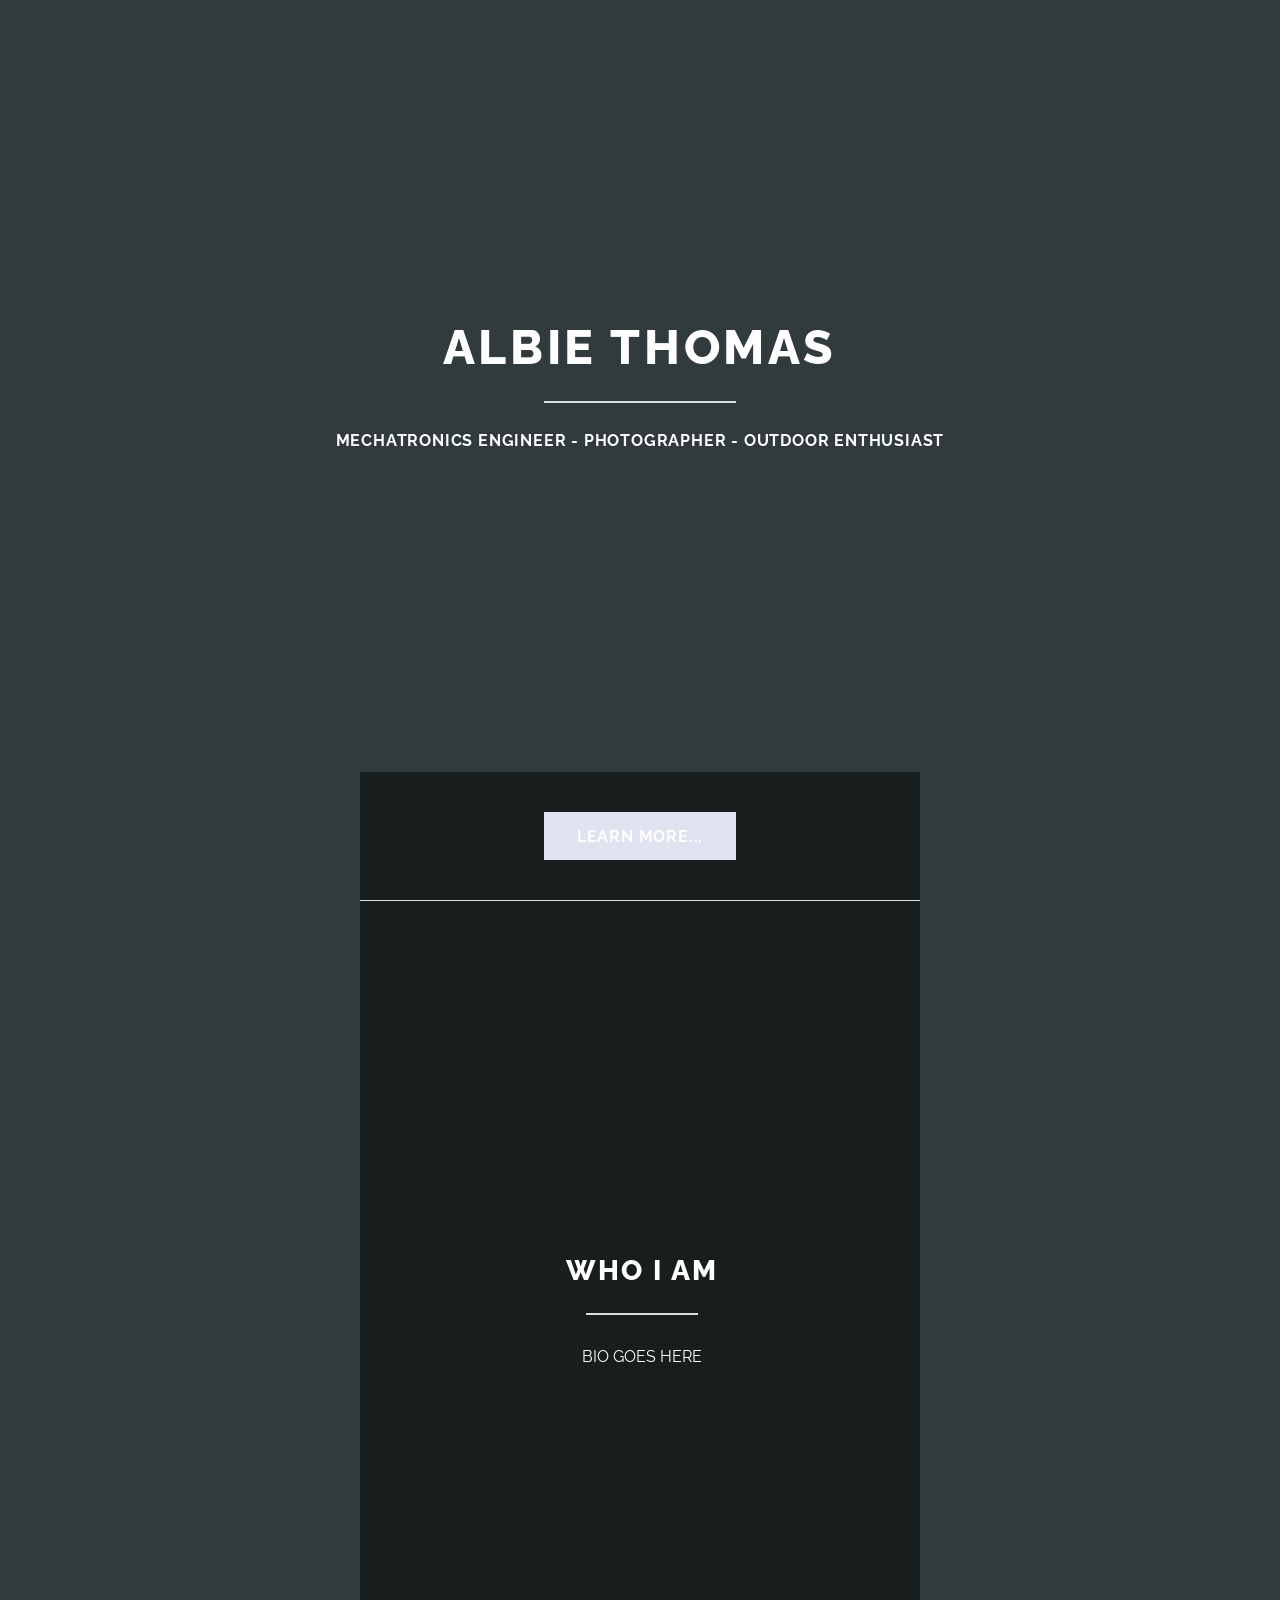
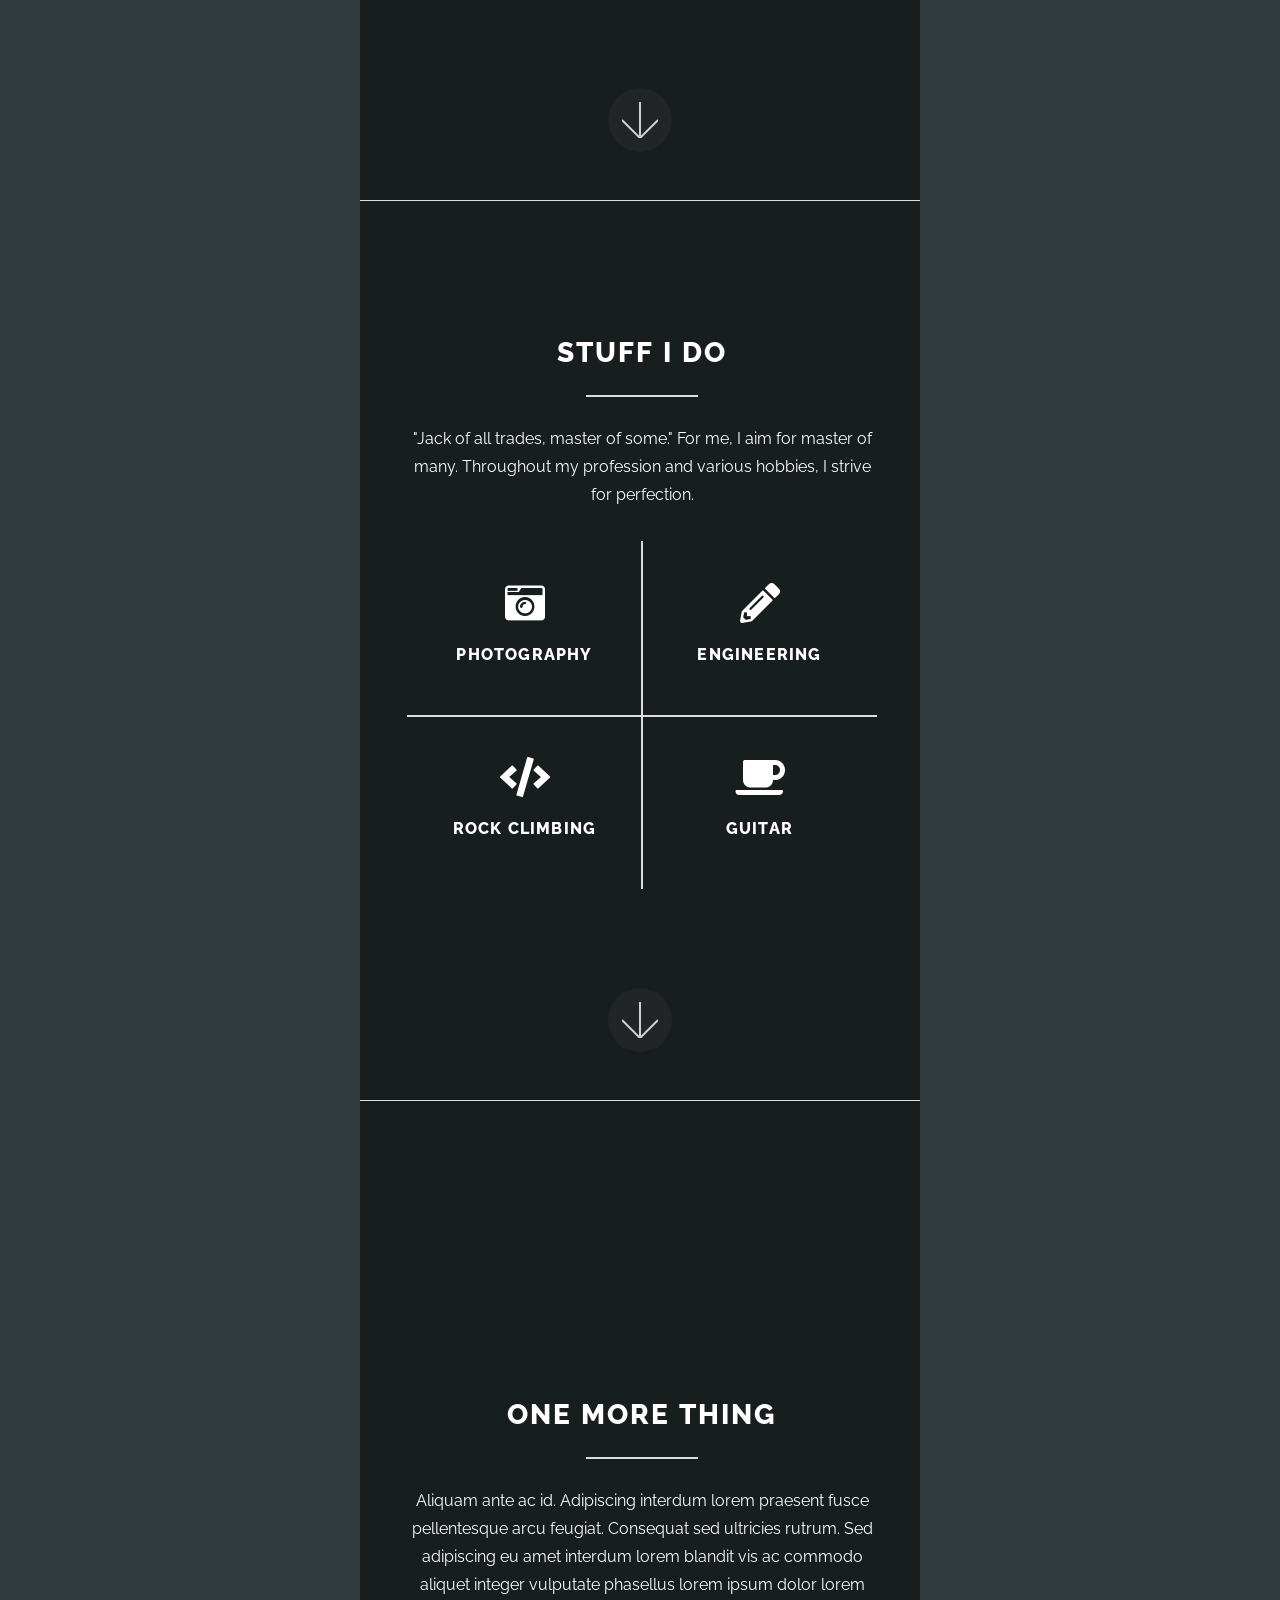
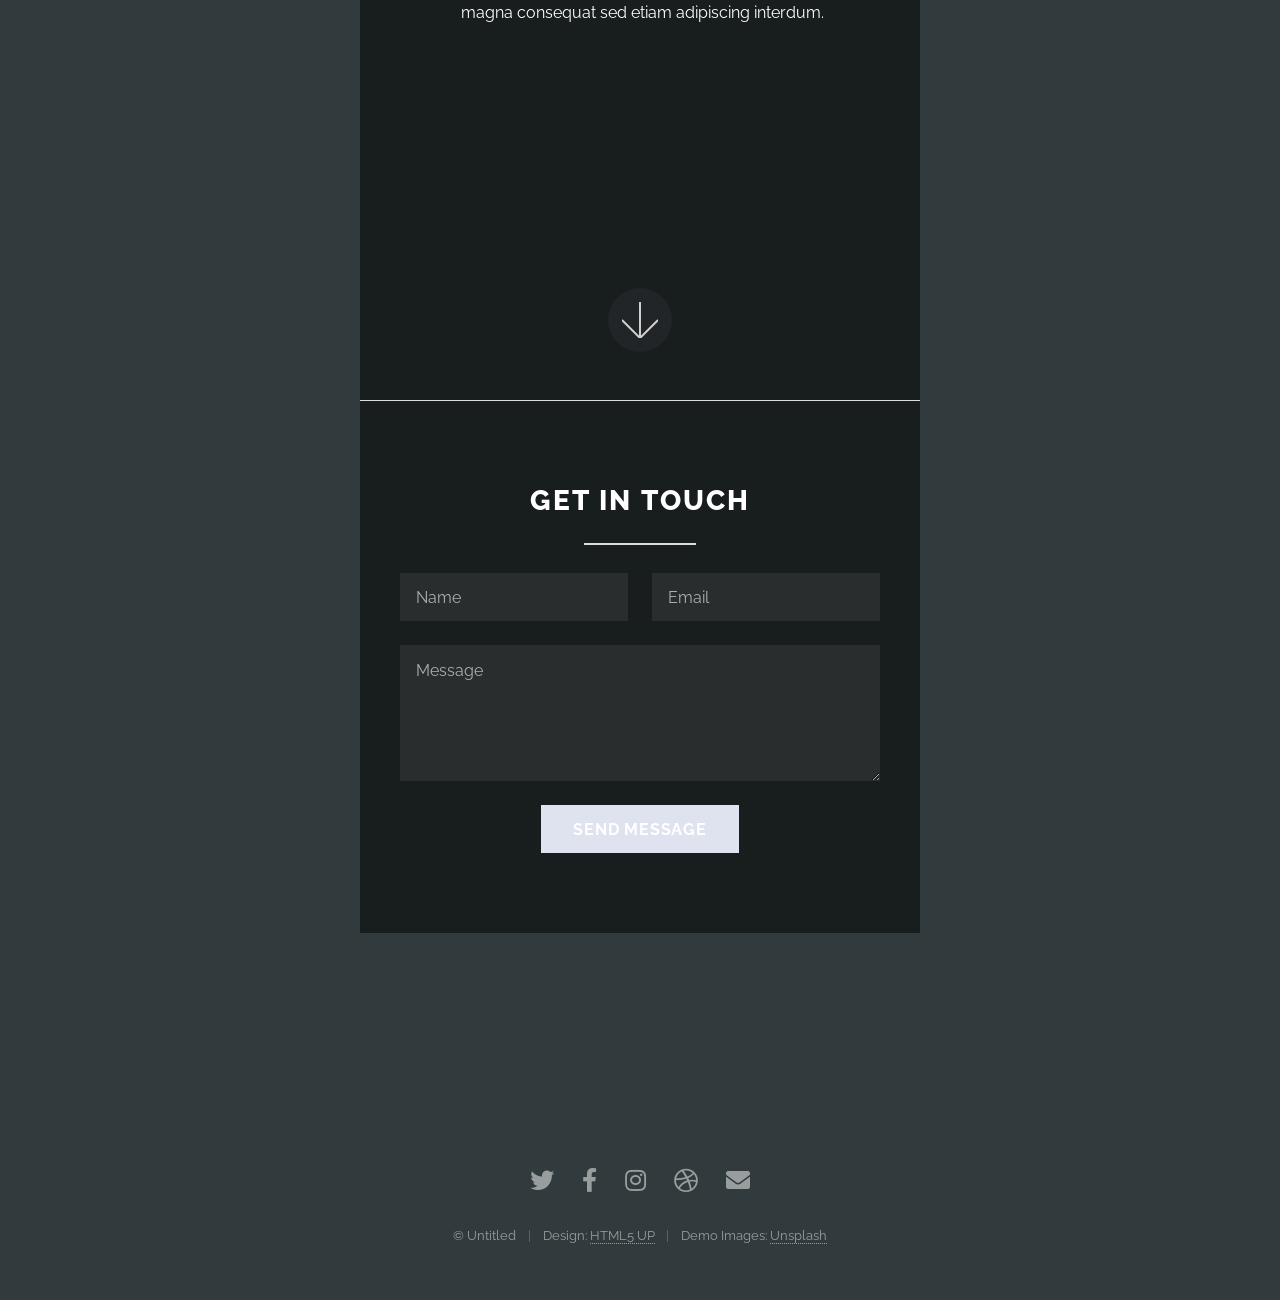
==== index.html @ 189d4c6b "Update index.html changed who am i photo to me.png" ====
<!DOCTYPE HTML>
<!--
	Highlights by HTML5 UP
	html5up.net | @ajlkn
	Free for personal and commercial use under the CCA 3.0 license (html5up.net/license)
-->
<html>
	<head>
		<title>Home</title>
		<meta charset="utf-8" />
		<meta name="viewport" content="width=device-width, initial-scale=1, user-scalable=no" />
		<link rel="stylesheet" href="assets/css/main.css" />
	</head>
	<body class="is-preload">

		<!-- Header -->
			<section id="header">
				<header class="major">
					<h1>Albie Thomas</h1>
					<p>Mechatronics Engineer - Photographer - Outdoor Enthusiast</p>
				</header>
				<!-- <header class="major" style="background: url('images/overlay.png') no-repeat center center; background-size: contain;">
 					<h1>Albie Thomas</h1>
  					<p>Mechatronics Engineer - Photographer - Outdoor Enthusiast</p>
				</header> -->
				<div class="container">
					<ul class="actions special">
						<li><a href="#one" class="button primary scrolly">Learn More...</a></li>
					</ul>
				</div>
			</section>

		<!-- One -->
			<section id="one" class="main special">
				<div class="container">
					<span class="image fit primary"><img src="images/me.png" alt="" /></span>
					<div class="content">
						<header class="major">
							<h2>Who I am</h2>
						</header>
						<p>BIO GOES HERE</p>
					</div>
					<a href="#two" class="goto-next scrolly">Next</a>
				</div>
			</section>

		<!-- Two -->
			<section id="two" class="main special">
				<div class="container">
					<span class="image fit primary"><img src="images/pic02.jpg" alt="" /></span>
					<div class="content">
						<header class="major">
							<h2>Stuff I do</h2>
						</header>
						<p>"Jack of all trades, master of some." For me, I aim for master of many. Throughout my profession and various hobbies, I strive for perfection.</p>
						<ul class="icons-grid">
							<li>
								<span class="icon solid major fa-camera-retro"></span>
								<h3>Photography</h3>
							</li>
							<li>
								<span class="icon solid major fa-pencil-alt"></span>
								<h3>Engineering</h3>
							</li>
							<li>
								<span class="icon solid major fa-code"></span>
								<h3>Rock Climbing</h3>
							</li>
							<li>
								<span class="icon solid major fa-coffee"></span>
								<h3>Guitar</h3>
							</li>
						</ul>
					</div>
					<a href="#three" class="goto-next scrolly">Next</a>
				</div>
			</section>

		<!-- Three -->
			<section id="three" class="main special">
				<div class="container">
					<span class="image fit primary"><img src="images/pic03.jpg" alt="" /></span>
					<div class="content">
						<header class="major">
							<h2>One more thing</h2>
						</header>
						<p>Aliquam ante ac id. Adipiscing interdum lorem praesent fusce pellentesque arcu feugiat. Consequat sed ultricies rutrum. Sed adipiscing eu amet interdum lorem blandit vis ac commodo aliquet integer vulputate phasellus lorem ipsum dolor lorem magna consequat sed etiam adipiscing interdum.</p>
					</div>
					<a href="#footer" class="goto-next scrolly">Next</a>
				</div>
			</section>

		<!-- Four -->
		<!--
			<section id="four" class="main">
				<div class="container">
					<div class="content">
						<header class="major">
							<h2>Elements</h2>
						</header>
						<section>
							<h4>Text</h4>
							<p>This is <b>bold</b> and this is <strong>strong</strong>. This is <i>italic</i> and this is <em>emphasized</em>.
							This is <sup>superscript</sup> text and this is <sub>subscript</sub> text.
							This is <u>underlined</u> and this is code: <code>for (;;) { ... }</code>. Finally, <a href="#">this is a link</a>.</p>
							<hr />
							<header>
								<h4>Heading with a Subtitle</h4>
								<p>Lorem ipsum dolor sit amet nullam id egestas urna aliquam</p>
							</header>
							<p>Nunc lacinia ante nunc ac lobortis. Interdum adipiscing gravida odio porttitor sem non mi integer non faucibus ornare mi ut ante amet placerat aliquet. Volutpat eu sed ante lacinia sapien lorem accumsan varius montes viverra nibh in adipiscing blandit tempus accumsan.</p>
							<header>
								<h5>Heading with a Subtitle</h5>
								<p>Lorem ipsum dolor sit amet nullam id egestas urna aliquam</p>
							</header>
							<p>Nunc lacinia ante nunc ac lobortis. Interdum adipiscing gravida odio porttitor sem non mi integer non faucibus ornare mi ut ante amet placerat aliquet. Volutpat eu sed ante lacinia sapien lorem accumsan varius montes viverra nibh in adipiscing blandit tempus accumsan.</p>
							<hr />
							<h2>Heading Level 2</h2>
							<h3>Heading Level 3</h3>
							<h4>Heading Level 4</h4>
							<h5>Heading Level 5</h5>
							<h6>Heading Level 6</h6>
							<hr />
							<h5>Blockquote</h5>
							<blockquote>Fringilla nisl. Donec accumsan interdum nisi, quis tincidunt felis sagittis eget tempus euismod. Vestibulum ante ipsum primis in faucibus vestibulum. Blandit adipiscing eu felis iaculis volutpat ac adipiscing accumsan faucibus. Vestibulum ante ipsum primis in faucibus lorem ipsum dolor sit amet nullam adipiscing eu felis.</blockquote>
							<h5>Preformatted</h5>
							<pre><code>i = 0;

while (!deck.isInOrder()) {
  print 'Iteration ' + i;
  deck.shuffle();
  i++;
}

print 'It took ' + i + ' iterations to sort the deck.';</code></pre>
						</section>

						<section>
							<h4>Lists</h4>
							<div class="row">
								<div class="col-6 col-12-medium">
									<h5>Unordered</h5>
									<ul>
										<li>Dolor pulvinar etiam.</li>
										<li>Sagittis adipiscing.</li>
										<li>Felis enim feugiat.</li>
									</ul>
									<h5>Alternate</h5>
									<ul class="alt">
										<li>Dolor pulvinar etiam.</li>
										<li>Sagittis adipiscing.</li>
										<li>Felis enim feugiat.</li>
									</ul>
								</div>
								<div class="col-6 col-12-medium">
									<h5>Ordered</h5>
									<ol>
										<li>Dolor pulvinar etiam.</li>
										<li>Etiam vel felis viverra.</li>
										<li>Felis enim feugiat.</li>
										<li>Dolor pulvinar etiam.</li>
										<li>Etiam vel felis lorem.</li>
										<li>Felis enim et feugiat.</li>
									</ol>
									<h5>Icons</h5>
									<ul class="icons">
										<li><a href="#" class="icon brands fa-twitter"><span class="label">Twitter</span></a></li>
										<li><a href="#" class="icon brands fa-facebook-f"><span class="label">Facebook</span></a></li>
										<li><a href="#" class="icon brands fa-instagram"><span class="label">Instagram</span></a></li>
										<li><a href="#" class="icon brands fa-github"><span class="label">Github</span></a></li>
									</ul>
								</div>
							</div>
							<h5>Actions</h5>
							<ul class="actions">
								<li><a href="#" class="button primary">Default</a></li>
								<li><a href="#" class="button">Default</a></li>
							</ul>
							<ul class="actions small">
								<li><a href="#" class="button primary small">Small</a></li>
								<li><a href="#" class="button small">Small</a></li>
							</ul>
							<div class="row">
								<div class="col-6 col-12-small">
									<ul class="actions stacked">
										<li><a href="#" class="button primary">Default</a></li>
										<li><a href="#" class="button">Default</a></li>
									</ul>
								</div>
								<div class="col-6 col-12-small">
									<ul class="actions stacked">
										<li><a href="#" class="button primary small">Small</a></li>
										<li><a href="#" class="button small">Small</a></li>
									</ul>
								</div>
								<div class="col-6 col-12-small">
									<ul class="actions stacked">
										<li><a href="#" class="button primary fit">Default</a></li>
										<li><a href="#" class="button fit">Default</a></li>
									</ul>
								</div>
								<div class="col-6 col-12-small">
									<ul class="actions stacked">
										<li><a href="#" class="button primary small fit">Small</a></li>
										<li><a href="#" class="button small fit">Small</a></li>
									</ul>
								</div>
							</div>
						</section>

						<section>
							<h4>Table</h4>
							<h5>Default</h5>
							<div class="table-wrapper">
								<table>
									<thead>
										<tr>
											<th>Name</th>
											<th>Description</th>
											<th>Price</th>
										</tr>
									</thead>
									<tbody>
										<tr>
											<td>Item One</td>
											<td>Ante turpis integer aliquet porttitor.</td>
											<td>29.99</td>
										</tr>
										<tr>
											<td>Item Two</td>
											<td>Vis ac commodo adipiscing arcu aliquet.</td>
											<td>19.99</td>
										</tr>
										<tr>
											<td>Item Three</td>
											<td> Morbi faucibus arcu accumsan lorem.</td>
											<td>29.99</td>
										</tr>
										<tr>
											<td>Item Four</td>
											<td>Vitae integer tempus condimentum.</td>
											<td>19.99</td>
										</tr>
										<tr>
											<td>Item Five</td>
											<td>Ante turpis integer aliquet porttitor.</td>
											<td>29.99</td>
										</tr>
									</tbody>
									<tfoot>
										<tr>
											<td colspan="2"></td>
											<td>100.00</td>
										</tr>
									</tfoot>
								</table>
							</div>

							<h5>Alternate</h5>
							<div class="table-wrapper">
								<table class="alt">
									<thead>
										<tr>
											<th>Name</th>
											<th>Description</th>
											<th>Price</th>
										</tr>
									</thead>
									<tbody>
										<tr>
											<td>Item One</td>
											<td>Ante turpis integer aliquet porttitor.</td>
											<td>29.99</td>
										</tr>
										<tr>
											<td>Item Two</td>
											<td>Vis ac commodo adipiscing arcu aliquet.</td>
											<td>19.99</td>
										</tr>
										<tr>
											<td>Item Three</td>
											<td> Morbi faucibus arcu accumsan lorem.</td>
											<td>29.99</td>
										</tr>
										<tr>
											<td>Item Four</td>
											<td>Vitae integer tempus condimentum.</td>
											<td>19.99</td>
										</tr>
										<tr>
											<td>Item Five</td>
											<td>Ante turpis integer aliquet porttitor.</td>
											<td>29.99</td>
										</tr>
									</tbody>
									<tfoot>
										<tr>
											<td colspan="2"></td>
											<td>100.00</td>
										</tr>
									</tfoot>
								</table>
							</div>
						</section>

						<section>
							<h4>Buttons</h4>
							<ul class="actions">
								<li><a href="#" class="button primary">Primary</a></li>
								<li><a href="#" class="button">Default</a></li>
							</ul>
							<ul class="actions">
								<li><a href="#" class="button">Default</a></li>
								<li><a href="#" class="button small">Small</a></li>
							</ul>
							<ul class="actions fit">
								<li><a href="#" class="button primary fit">Fit</a></li>
								<li><a href="#" class="button fit">Fit</a></li>
							</ul>
							<ul class="actions fit small">
								<li><a href="#" class="button primary fit small">Fit + Small</a></li>
								<li><a href="#" class="button fit small">Fit + Small</a></li>
							</ul>
							<ul class="actions">
								<li><a href="#" class="button primary icon solid fa-download">Icon</a></li>
								<li><a href="#" class="button icon solid fa-download">Icon</a></li>
							</ul>
							<ul class="actions">
								<li><span class="button primary disabled">Disabled</span></li>
								<li><span class="button disabled">Disabled</span></li>
							</ul>
						</section>

						<section>
							<h4>Form</h4>
							<form method="post" action="#">
								<div class="row gtr-uniform">
									<div class="col-6 col-12-xsmall">
										<input type="text" name="demo-name" id="demo-name" value="" placeholder="Name" />
									</div>
									<div class="col-6 col-12-xsmall">
										<input type="email" name="demo-email" id="demo-email" value="" placeholder="Email" />
									</div>
									<div class="col-12">
										<select name="demo-category" id="demo-category">
											<option value="">- Category -</option>
											<option value="1">Manufacturing</option>
											<option value="1">Shipping</option>
											<option value="1">Administration</option>
											<option value="1">Human Resources</option>
										</select>
									</div>
									<div class="col-4 col-12-small">
										<input type="radio" id="demo-priority-low" name="demo-priority" checked>
										<label for="demo-priority-low">Low</label>
									</div>
									<div class="col-4 col-12-small">
										<input type="radio" id="demo-priority-normal" name="demo-priority">
										<label for="demo-priority-normal">Normal</label>
									</div>
									<div class="col-4 col-12-small">
										<input type="radio" id="demo-priority-high" name="demo-priority">
										<label for="demo-priority-high">High</label>
									</div>
									<div class="col-6 col-12-small">
										<input type="checkbox" id="demo-copy" name="demo-copy">
										<label for="demo-copy">Email me a copy</label>
									</div>
									<div class="col-6 col-12-small">
										<input type="checkbox" id="demo-human" name="demo-human" checked>
										<label for="demo-human">Not a robot</label>
									</div>
									<div class="col-12">
										<textarea name="demo-message" id="demo-message" placeholder="Enter your message" rows="6"></textarea>
									</div>
									<div class="col-12">
										<ul class="actions">
											<li><input type="submit" value="Send Message" class="primary" /></li>
											<li><input type="reset" value="Reset" /></li>
										</ul>
									</div>
								</div>
							</form>
						</section>

						<section>
							<h4>Image</h4>
							<h5>Fit</h5>
							<div class="box alt">
								<div class="row gtr-uniform gtr-50">
									<div class="col-12"><span class="image fit"><img src="images/pic04.jpg" alt="" /></span></div>
									<div class="col-4"><span class="image fit"><img src="images/pic04.jpg" alt="" /></span></div>
									<div class="col-4"><span class="image fit"><img src="images/pic04.jpg" alt="" /></span></div>
									<div class="col-4"><span class="image fit"><img src="images/pic04.jpg" alt="" /></span></div>
									<div class="col-4"><span class="image fit"><img src="images/pic04.jpg" alt="" /></span></div>
									<div class="col-4"><span class="image fit"><img src="images/pic04.jpg" alt="" /></span></div>
									<div class="col-4"><span class="image fit"><img src="images/pic04.jpg" alt="" /></span></div>
									<div class="col-4"><span class="image fit"><img src="images/pic04.jpg" alt="" /></span></div>
									<div class="col-4"><span class="image fit"><img src="images/pic04.jpg" alt="" /></span></div>
									<div class="col-4"><span class="image fit"><img src="images/pic04.jpg" alt="" /></span></div>
								</div>
							</div>
							<h5>Left &amp; Right</h5>
							<p><span class="image left"><img src="images/pic05.jpg" alt="" /></span>Fringilla nisl. Donec accumsan interdum nisi, quis tincidunt felis sagittis eget. tempus euismod. Vestibulum ante ipsum primis in faucibus vestibulum. Blandit adipiscing eu felis iaculis volutpat ac adipiscing accumsan eu faucibus. Integer ac pellentesque praesent tincidunt felis sagittis eget. tempus euismod. Vestibulum ante ipsum primis in faucibus vestibulum. Blandit adipiscing eu felis iaculis volutpat ac adipiscing accumsan eu faucibus. Integer ac pellentesque praesent. Donec accumsan interdum nisi, quis tincidunt felis sagittis eget. tempus euismod. Vestibulum ante ipsum primis in faucibus vestibulum. Blandit adipiscing eu felis iaculis volutpat ac adipiscing accumsan eu faucibus. Integer ac pellentesque praesent tincidunt felis sagittis eget. tempus euismod. Vestibulum ante ipsum primis in faucibus vestibulum. Blandit adipiscing eu felis iaculis volutpat ac adipiscing accumsan eu faucibus. Integer ac pellentesque praesent.</p>
							<p><span class="image right"><img src="images/pic05.jpg" alt="" /></span>Fringilla nisl. Donec accumsan interdum nisi, quis tincidunt felis sagittis eget. tempus euismod. Vestibulum ante ipsum primis in faucibus vestibulum. Blandit adipiscing eu felis iaculis volutpat ac adipiscing accumsan eu faucibus. Integer ac pellentesque praesent tincidunt felis sagittis eget. tempus euismod. Vestibulum ante ipsum primis in faucibus vestibulum. Blandit adipiscing eu felis iaculis volutpat ac adipiscing accumsan eu faucibus. Integer ac pellentesque praesent. Donec accumsan interdum nisi, quis tincidunt felis sagittis eget. tempus euismod. Vestibulum ante ipsum primis in faucibus vestibulum. Blandit adipiscing eu felis iaculis volutpat ac adipiscing accumsan eu faucibus. Integer ac pellentesque praesent tincidunt felis sagittis eget. tempus euismod. Vestibulum ante ipsum primis in faucibus vestibulum. Blandit adipiscing eu felis iaculis volutpat ac adipiscing accumsan eu faucibus. Integer ac pellentesque praesent.</p>
						</section>

					</div>
					<a href="#footer" class="goto-next scrolly">Next</a>
				</div>
			</section>
		-->

		<!-- Footer -->
			<section id="footer">
				<div class="container">
					<header class="major">
						<h2>Get in touch</h2>
					</header>
					<form method="post" action="#">
						<div class="row gtr-uniform">
							<div class="col-6 col-12-xsmall"><input type="text" name="name" id="name" placeholder="Name" /></div>
							<div class="col-6 col-12-xsmall"><input type="email" name="email" id="email" placeholder="Email" /></div>
							<div class="col-12"><textarea name="message" id="message" placeholder="Message" rows="4"></textarea></div>
							<div class="col-12">
								<ul class="actions special">
									<li><input type="submit" value="Send Message" class="primary" /></li>
								</ul>
							</div>
						</div>
					</form>
				</div>
				<footer>
					<ul class="icons">
						<li><a href="#" class="icon brands alt fa-twitter"><span class="label">Twitter</span></a></li>
						<li><a href="#" class="icon brands alt fa-facebook-f"><span class="label">Facebook</span></a></li>
						<li><a href="#" class="icon brands alt fa-instagram"><span class="label">Instagram</span></a></li>
						<li><a href="#" class="icon brands alt fa-dribbble"><span class="label">Dribbble</span></a></li>
						<li><a href="#" class="icon solid alt fa-envelope"><span class="label">Email</span></a></li>
					</ul>
					<ul class="copyright">
						<li>&copy; Untitled</li><li>Design: <a href="http://html5up.net">HTML5 UP</a></li><li>Demo Images: <a href="http://unsplash.com">Unsplash</a></li>
					</ul>
				</footer>
			</section>

		<!-- Scripts -->
			<script src="assets/js/jquery.min.js"></script>
			<script src="assets/js/jquery.scrollex.min.js"></script>
			<script src="assets/js/jquery.scrolly.min.js"></script>
			<script src="assets/js/browser.min.js"></script>
			<script src="assets/js/breakpoints.min.js"></script>
			<script src="assets/js/util.js"></script>
			<script src="assets/js/main.js"></script>

	</body>

</html>
---- assets/css/main.css ----
@import url("fontawesome-all.min.css");
@import url("https://fonts.googleapis.com/css?family=Raleway:400,400italic,700,800");

/*
	Highlights by HTML5 UP
	html5up.net | @ajlkn
	Free for personal and commercial use under the CCA 3.0 license (html5up.net/license)
*/

html, body, div, span, applet, object,
iframe, h1, h2, h3, h4, h5, h6, p, blockquote,
pre, a, abbr, acronym, address, big, cite,
code, del, dfn, em, img, ins, kbd, q, s, samp,
small, strike, strong, sub, sup, tt, var, b,
u, i, center, dl, dt, dd, ol, ul, li, fieldset,
form, label, legend, table, caption, tbody,
tfoot, thead, tr, th, td, article, aside,
canvas, details, embed, figure, figcaption,
footer, header, hgroup, menu, nav, output, ruby,
section, summary, time, mark, audio, video {
	margin: 0;
	padding: 0;
	border: 0;
	font-size: 100%;
	font: inherit;
	vertical-align: baseline;}

article, aside, details, figcaption, figure,
footer, header, hgroup, menu, nav, section {
	display: block;}

body {
	line-height: 1;
}

ol, ul {
	list-style: none;
}

blockquote, q {
	quotes: none;
}

	blockquote:before, blockquote:after, q:before, q:after {
		content: '';
		content: none;
	}

table {
	border-collapse: collapse;
	border-spacing: 0;
}

body {
	-webkit-text-size-adjust: none;
}

mark {
	background-color: transparent;
	color: inherit;
}

input::-moz-focus-inner {
	border: 0;
	padding: 0;
}

input, select, textarea {
	-moz-appearance: none;
	-webkit-appearance: none;
	-ms-appearance: none;
	appearance: none;
}

/* Basic */

	html {
		box-sizing: border-box;
	}

	*, *:before, *:after {
		box-sizing: inherit;
	}

	html {
		background-color: #313a3d;
		background-attachment: fixed;
		/* background-image: url("images/overlay.png"), url("../../images/quantumwaterreflection.JPEG"); */
		background-image: url("../../images/quantumwaterreflection.JPEG");
		background-size: cover;
		/*background-size: 100% auto;*/
		background-position: center;
		background-repeat: no-repeat;
		
	}

	html.is-preload *, html.is-preload *:before, html.is-preload *:after {
		-moz-animation: none !important;
		-webkit-animation: none !important;
		-ms-animation: none !important;
		animation: none !important;
		-moz-transition: none !important;
		-webkit-transition: none !important;
		-ms-transition: none !important;
		transition: none !important;
	}

	html.is-touch {
		height: 100vh;
		overflow: hidden;
	}

		html.is-touch #wrapper {
			-webkit-backface-visibility: hidden;
			-webkit-overflow-scrolling: touch;
			-webkit-transform: translate3d(0, 0, 0);
			height: 100vh;
			overflow: auto;
		}

	body, input, select, textarea {
		color: #ffffff;
		font-family: "Raleway", "Helvetica", sans-serif;
		font-size: 15pt;
		font-weight: 400;
		line-height: 1.75em;
	}

	a {
		-moz-transition: color 0.2s ease-in-out, border-bottom-color 0.2s ease-in-out;
		-webkit-transition: color 0.2s ease-in-out, border-bottom-color 0.2s ease-in-out;
		-ms-transition: color 0.2s ease-in-out, border-bottom-color 0.2s ease-in-out;
		transition: color 0.2s ease-in-out, border-bottom-color 0.2s ease-in-out;
		border-bottom: dotted 1px;
		color: #8cd1a8;
		text-decoration: none;
	}

		a:hover {
			border-bottom-color: transparent !important;
			color: #8cd1a8 !important;
			text-decoration: none;
		}

	strong, b {
		color: #61686b;
		font-weight: 700;
	}

	em, i {
		font-style: italic;
	}

	p {
		margin: 0 0 2em 0;
	}

	h1, h2, h3, h4, h5, h6 {
		color: #ffffff;
		font-weight: 800;
		letter-spacing: 0.075em;
		line-height: 1em;
		margin: 0 0 1em 0;
		text-transform: uppercase;
	}

		h1 a, h2 a, h3 a, h4 a, h5 a, h6 a {
			color: inherit;
			text-decoration: none;
		}

	h2 {
		font-size: 1.75em;
		line-height: 1.5em;
	}

	h3 {
		font-size: 1em;
		line-height: 1.5em;
	}

	h4 {
		font-size: 0.9em;
		line-height: 1.5em;
	}

	h5 {
		font-size: 0.8em;
		line-height: 1.5em;
	}

	h6 {
		font-size: 0.7em;
		line-height: 1.5em;
	}

	sub {
		font-size: 0.8em;
		position: relative;
		top: 0.5em;
	}

	sup {
		font-size: 0.8em;
		position: relative;
		top: -0.5em;
	}

	hr {
		border: 0;
		border-bottom: solid 1px #dddddd;
		margin: 2em 0;
	}

		hr.major {
			margin: 3em 0;
		}

	blockquote {
		border-left: solid 6px #dddddd;
		font-style: italic;
		margin: 0 0 2em 0;
		padding: 0.5em 0 0.5em 1.5em;
	}

	code {
		background: rgba(144, 144, 144, 0.075);
		font-family: "Courier New", monospace;
		font-size: 0.9em;
		margin: 0 0.25em;
		padding: 0.25em 0.65em;
	}

	pre {
		-webkit-overflow-scrolling: touch;
		font-family: "Courier New", monospace;
		font-size: 0.9em;
		margin: 0 0 2em 0;
	}

		pre code {
			display: block;
			line-height: 1.75em;
			padding: 1em 1.5em;
			overflow-x: auto;
		}

	.align-left {
		text-align: left;
	}

	.align-center {
		text-align: center;
	}

	.align-right {
		text-align: right;
	}

/* Container */

	.container {
		margin: 0 auto;
		max-width: calc(100% - 4em);
		width: 35em;
	}

		.container.xsmall {
			width: 8.75em;
		}

		.container.small {
			width: 17.5em;
		}

		.container.medium {
			width: 26.25em;
		}

		.container.large {
			width: 43.75em;
		}

		.container.xlarge {
			width: 52.5em;
		}

		.container.max {
			width: 100%;
		}

		@media screen and (max-width: 980px) {

			.container {
				width: 80% !important;
				max-width: 100% !important;
			}

		}

		@media screen and (max-width: 480px) {

			.container {
				width: 100% !important;
			}

		}

/* Row */

	.row {
		display: flex;
		flex-wrap: wrap;
		box-sizing: border-box;
		align-items: stretch;
	}

		.row > * {
			box-sizing: border-box;
		}

		.row.gtr-uniform > * > :last-child {
			margin-bottom: 0;
		}

		.row.aln-left {
			justify-content: flex-start;
		}

		.row.aln-center {
			justify-content: center;
		}

		.row.aln-right {
			justify-content: flex-end;
		}

		.row.aln-top {
			align-items: flex-start;
		}

		.row.aln-middle {
			align-items: center;
		}

		.row.aln-bottom {
			align-items: flex-end;
		}

		.row > .imp {
			order: -1;
		}

		.row > .col-1 {
			width: 8.33333%;
		}

		.row > .off-1 {
			margin-left: 8.33333%;
		}

		.row > .col-2 {
			width: 16.66667%;
		}

		.row > .off-2 {
			margin-left: 16.66667%;
		}

		.row > .col-3 {
			width: 25%;
		}

		.row > .off-3 {
			margin-left: 25%;
		}

		.row > .col-4 {
			width: 33.33333%;
		}

		.row > .off-4 {
			margin-left: 33.33333%;
		}

		.row > .col-5 {
			width: 41.66667%;
		}

		.row > .off-5 {
			margin-left: 41.66667%;
		}

		.row > .col-6 {
			width: 50%;
		}

		.row > .off-6 {
			margin-left: 50%;
		}

		.row > .col-7 {
			width: 58.33333%;
		}

		.row > .off-7 {
			margin-left: 58.33333%;
		}

		.row > .col-8 {
			width: 66.66667%;
		}

		.row > .off-8 {
			margin-left: 66.66667%;
		}

		.row > .col-9 {
			width: 75%;
		}

		.row > .off-9 {
			margin-left: 75%;
		}

		.row > .col-10 {
			width: 83.33333%;
		}

		.row > .off-10 {
			margin-left: 83.33333%;
		}

		.row > .col-11 {
			width: 91.66667%;
		}

		.row > .off-11 {
			margin-left: 91.66667%;
		}

		.row > .col-12 {
			width: 100%;
		}

		.row > .off-12 {
			margin-left: 100%;
		}

		.row.gtr-0 {
			margin-top: 0;
			margin-left: 0em;
		}

			.row.gtr-0 > * {
				padding: 0 0 0 0em;
			}

			.row.gtr-0.gtr-uniform {
				margin-top: 0em;
			}

				.row.gtr-0.gtr-uniform > * {
					padding-top: 0em;
				}

		.row.gtr-25 {
			margin-top: 0;
			margin-left: -0.375em;
		}

			.row.gtr-25 > * {
				padding: 0 0 0 0.375em;
			}

			.row.gtr-25.gtr-uniform {
				margin-top: -0.375em;
			}

				.row.gtr-25.gtr-uniform > * {
					padding-top: 0.375em;
				}

		.row.gtr-50 {
			margin-top: 0;
			margin-left: -0.75em;
		}

			.row.gtr-50 > * {
				padding: 0 0 0 0.75em;
			}

			.row.gtr-50.gtr-uniform {
				margin-top: -0.75em;
			}

				.row.gtr-50.gtr-uniform > * {
					padding-top: 0.75em;
				}

		.row {
			margin-top: 0;
			margin-left: -1.5em;
		}

			.row > * {
				padding: 0 0 0 1.5em;
			}

			.row.gtr-uniform {
				margin-top: -1.5em;
			}

				.row.gtr-uniform > * {
					padding-top: 1.5em;
				}

		.row.gtr-150 {
			margin-top: 0;
			margin-left: -2.25em;
		}

			.row.gtr-150 > * {
				padding: 0 0 0 2.25em;
			}

			.row.gtr-150.gtr-uniform {
				margin-top: -2.25em;
			}

				.row.gtr-150.gtr-uniform > * {
					padding-top: 2.25em;
				}

		.row.gtr-200 {
			margin-top: 0;
			margin-left: -3em;
		}

			.row.gtr-200 > * {
				padding: 0 0 0 3em;
			}

			.row.gtr-200.gtr-uniform {
				margin-top: -3em;
			}

				.row.gtr-200.gtr-uniform > * {
					padding-top: 3em;
				}

		@media screen and (max-width: 1680px) {

			.row {
				display: flex;
				flex-wrap: wrap;
				box-sizing: border-box;
				align-items: stretch;
			}

				.row > * {
					box-sizing: border-box;
				}

				.row.gtr-uniform > * > :last-child {
					margin-bottom: 0;
				}

				.row.aln-left {
					justify-content: flex-start;
				}

				.row.aln-center {
					justify-content: center;
				}

				.row.aln-right {
					justify-content: flex-end;
				}

				.row.aln-top {
					align-items: flex-start;
				}

				.row.aln-middle {
					align-items: center;
				}

				.row.aln-bottom {
					align-items: flex-end;
				}

				.row > .imp-large {
					order: -1;
				}

				.row > .col-1-large {
					width: 8.33333%;
				}

				.row > .off-1-large {
					margin-left: 8.33333%;
				}

				.row > .col-2-large {
					width: 16.66667%;
				}

				.row > .off-2-large {
					margin-left: 16.66667%;
				}

				.row > .col-3-large {
					width: 25%;
				}

				.row > .off-3-large {
					margin-left: 25%;
				}

				.row > .col-4-large {
					width: 33.33333%;
				}

				.row > .off-4-large {
					margin-left: 33.33333%;
				}

				.row > .col-5-large {
					width: 41.66667%;
				}

				.row > .off-5-large {
					margin-left: 41.66667%;
				}

				.row > .col-6-large {
					width: 50%;
				}

				.row > .off-6-large {
					margin-left: 50%;
				}

				.row > .col-7-large {
					width: 58.33333%;
				}

				.row > .off-7-large {
					margin-left: 58.33333%;
				}

				.row > .col-8-large {
					width: 66.66667%;
				}

				.row > .off-8-large {
					margin-left: 66.66667%;
				}

				.row > .col-9-large {
					width: 75%;
				}

				.row > .off-9-large {
					margin-left: 75%;
				}

				.row > .col-10-large {
					width: 83.33333%;
				}

				.row > .off-10-large {
					margin-left: 83.33333%;
				}

				.row > .col-11-large {
					width: 91.66667%;
				}

				.row > .off-11-large {
					margin-left: 91.66667%;
				}

				.row > .col-12-large {
					width: 100%;
				}

				.row > .off-12-large {
					margin-left: 100%;
				}

				.row.gtr-0 {
					margin-top: 0;
					margin-left: 0em;
				}

					.row.gtr-0 > * {
						padding: 0 0 0 0em;
					}

					.row.gtr-0.gtr-uniform {
						margin-top: 0em;
					}

						.row.gtr-0.gtr-uniform > * {
							padding-top: 0em;
						}

				.row.gtr-25 {
					margin-top: 0;
					margin-left: -0.375em;
				}

					.row.gtr-25 > * {
						padding: 0 0 0 0.375em;
					}

					.row.gtr-25.gtr-uniform {
						margin-top: -0.375em;
					}

						.row.gtr-25.gtr-uniform > * {
							padding-top: 0.375em;
						}

				.row.gtr-50 {
					margin-top: 0;
					margin-left: -0.75em;
				}

					.row.gtr-50 > * {
						padding: 0 0 0 0.75em;
					}

					.row.gtr-50.gtr-uniform {
						margin-top: -0.75em;
					}

						.row.gtr-50.gtr-uniform > * {
							padding-top: 0.75em;
						}

				.row {
					margin-top: 0;
					margin-left: -1.5em;
				}

					.row > * {
						padding: 0 0 0 1.5em;
					}

					.row.gtr-uniform {
						margin-top: -1.5em;
					}

						.row.gtr-uniform > * {
							padding-top: 1.5em;
						}

				.row.gtr-150 {
					margin-top: 0;
					margin-left: -2.25em;
				}

					.row.gtr-150 > * {
						padding: 0 0 0 2.25em;
					}

					.row.gtr-150.gtr-uniform {
						margin-top: -2.25em;
					}

						.row.gtr-150.gtr-uniform > * {
							padding-top: 2.25em;
						}

				.row.gtr-200 {
					margin-top: 0;
					margin-left: -3em;
				}

					.row.gtr-200 > * {
						padding: 0 0 0 3em;
					}

					.row.gtr-200.gtr-uniform {
						margin-top: -3em;
					}

						.row.gtr-200.gtr-uniform > * {
							padding-top: 3em;
						}

		}

		@media screen and (max-width: 980px) {

			.row {
				display: flex;
				flex-wrap: wrap;
				box-sizing: border-box;
				align-items: stretch;
			}

				.row > * {
					box-sizing: border-box;
				}

				.row.gtr-uniform > * > :last-child {
					margin-bottom: 0;
				}

				.row.aln-left {
					justify-content: flex-start;
				}

				.row.aln-center {
					justify-content: center;
				}

				.row.aln-right {
					justify-content: flex-end;
				}

				.row.aln-top {
					align-items: flex-start;
				}

				.row.aln-middle {
					align-items: center;
				}

				.row.aln-bottom {
					align-items: flex-end;
				}

				.row > .imp-medium {
					order: -1;
				}

				.row > .col-1-medium {
					width: 8.33333%;
				}

				.row > .off-1-medium {
					margin-left: 8.33333%;
				}

				.row > .col-2-medium {
					width: 16.66667%;
				}

				.row > .off-2-medium {
					margin-left: 16.66667%;
				}

				.row > .col-3-medium {
					width: 25%;
				}

				.row > .off-3-medium {
					margin-left: 25%;
				}

				.row > .col-4-medium {
					width: 33.33333%;
				}

				.row > .off-4-medium {
					margin-left: 33.33333%;
				}

				.row > .col-5-medium {
					width: 41.66667%;
				}

				.row > .off-5-medium {
					margin-left: 41.66667%;
				}

				.row > .col-6-medium {
					width: 50%;
				}

				.row > .off-6-medium {
					margin-left: 50%;
				}

				.row > .col-7-medium {
					width: 58.33333%;
				}

				.row > .off-7-medium {
					margin-left: 58.33333%;
				}

				.row > .col-8-medium {
					width: 66.66667%;
				}

				.row > .off-8-medium {
					margin-left: 66.66667%;
				}

				.row > .col-9-medium {
					width: 75%;
				}

				.row > .off-9-medium {
					margin-left: 75%;
				}

				.row > .col-10-medium {
					width: 83.33333%;
				}

				.row > .off-10-medium {
					margin-left: 83.33333%;
				}

				.row > .col-11-medium {
					width: 91.66667%;
				}

				.row > .off-11-medium {
					margin-left: 91.66667%;
				}

				.row > .col-12-medium {
					width: 100%;
				}

				.row > .off-12-medium {
					margin-left: 100%;
				}

				.row.gtr-0 {
					margin-top: 0;
					margin-left: 0em;
				}

					.row.gtr-0 > * {
						padding: 0 0 0 0em;
					}

					.row.gtr-0.gtr-uniform {
						margin-top: 0em;
					}

						.row.gtr-0.gtr-uniform > * {
							padding-top: 0em;
						}

				.row.gtr-25 {
					margin-top: 0;
					margin-left: -0.375em;
				}

					.row.gtr-25 > * {
						padding: 0 0 0 0.375em;
					}

					.row.gtr-25.gtr-uniform {
						margin-top: -0.375em;
					}

						.row.gtr-25.gtr-uniform > * {
							padding-top: 0.375em;
						}

				.row.gtr-50 {
					margin-top: 0;
					margin-left: -0.75em;
				}

					.row.gtr-50 > * {
						padding: 0 0 0 0.75em;
					}

					.row.gtr-50.gtr-uniform {
						margin-top: -0.75em;
					}

						.row.gtr-50.gtr-uniform > * {
							padding-top: 0.75em;
						}

				.row {
					margin-top: 0;
					margin-left: -1.5em;
				}

					.row > * {
						padding: 0 0 0 1.5em;
					}

					.row.gtr-uniform {
						margin-top: -1.5em;
					}

						.row.gtr-uniform > * {
							padding-top: 1.5em;
						}

				.row.gtr-150 {
					margin-top: 0;
					margin-left: -2.25em;
				}

					.row.gtr-150 > * {
						padding: 0 0 0 2.25em;
					}

					.row.gtr-150.gtr-uniform {
						margin-top: -2.25em;
					}

						.row.gtr-150.gtr-uniform > * {
							padding-top: 2.25em;
						}

				.row.gtr-200 {
					margin-top: 0;
					margin-left: -3em;
				}

					.row.gtr-200 > * {
						padding: 0 0 0 3em;
					}

					.row.gtr-200.gtr-uniform {
						margin-top: -3em;
					}

						.row.gtr-200.gtr-uniform > * {
							padding-top: 3em;
						}

		}

		@media screen and (max-width: 736px) {

			.row {
				display: flex;
				flex-wrap: wrap;
				box-sizing: border-box;
				align-items: stretch;
			}

				.row > * {
					box-sizing: border-box;
				}

				.row.gtr-uniform > * > :last-child {
					margin-bottom: 0;
				}

				.row.aln-left {
					justify-content: flex-start;
				}

				.row.aln-center {
					justify-content: center;
				}

				.row.aln-right {
					justify-content: flex-end;
				}

				.row.aln-top {
					align-items: flex-start;
				}

				.row.aln-middle {
					align-items: center;
				}

				.row.aln-bottom {
					align-items: flex-end;
				}

				.row > .imp-small {
					order: -1;
				}

				.row > .col-1-small {
					width: 8.33333%;
				}

				.row > .off-1-small {
					margin-left: 8.33333%;
				}

				.row > .col-2-small {
					width: 16.66667%;
				}

				.row > .off-2-small {
					margin-left: 16.66667%;
				}

				.row > .col-3-small {
					width: 25%;
				}

				.row > .off-3-small {
					margin-left: 25%;
				}

				.row > .col-4-small {
					width: 33.33333%;
				}

				.row > .off-4-small {
					margin-left: 33.33333%;
				}

				.row > .col-5-small {
					width: 41.66667%;
				}

				.row > .off-5-small {
					margin-left: 41.66667%;
				}

				.row > .col-6-small {
					width: 50%;
				}

				.row > .off-6-small {
					margin-left: 50%;
				}

				.row > .col-7-small {
					width: 58.33333%;
				}

				.row > .off-7-small {
					margin-left: 58.33333%;
				}

				.row > .col-8-small {
					width: 66.66667%;
				}

				.row > .off-8-small {
					margin-left: 66.66667%;
				}

				.row > .col-9-small {
					width: 75%;
				}

				.row > .off-9-small {
					margin-left: 75%;
				}

				.row > .col-10-small {
					width: 83.33333%;
				}

				.row > .off-10-small {
					margin-left: 83.33333%;
				}

				.row > .col-11-small {
					width: 91.66667%;
				}

				.row > .off-11-small {
					margin-left: 91.66667%;
				}

				.row > .col-12-small {
					width: 100%;
				}

				.row > .off-12-small {
					margin-left: 100%;
				}

				.row.gtr-0 {
					margin-top: 0;
					margin-left: 0em;
				}

					.row.gtr-0 > * {
						padding: 0 0 0 0em;
					}

					.row.gtr-0.gtr-uniform {
						margin-top: 0em;
					}

						.row.gtr-0.gtr-uniform > * {
							padding-top: 0em;
						}

				.row.gtr-25 {
					margin-top: 0;
					margin-left: -0.25em;
				}

					.row.gtr-25 > * {
						padding: 0 0 0 0.25em;
					}

					.row.gtr-25.gtr-uniform {
						margin-top: -0.25em;
					}

						.row.gtr-25.gtr-uniform > * {
							padding-top: 0.25em;
						}

				.row.gtr-50 {
					margin-top: 0;
					margin-left: -0.5em;
				}

					.row.gtr-50 > * {
						padding: 0 0 0 0.5em;
					}

					.row.gtr-50.gtr-uniform {
						margin-top: -0.5em;
					}

						.row.gtr-50.gtr-uniform > * {
							padding-top: 0.5em;
						}

				.row {
					margin-top: 0;
					margin-left: -1em;
				}

					.row > * {
						padding: 0 0 0 1em;
					}

					.row.gtr-uniform {
						margin-top: -1em;
					}

						.row.gtr-uniform > * {
							padding-top: 1em;
						}

				.row.gtr-150 {
					margin-top: 0;
					margin-left: -1.5em;
				}

					.row.gtr-150 > * {
						padding: 0 0 0 1.5em;
					}

					.row.gtr-150.gtr-uniform {
						margin-top: -1.5em;
					}

						.row.gtr-150.gtr-uniform > * {
							padding-top: 1.5em;
						}

				.row.gtr-200 {
					margin-top: 0;
					margin-left: -2em;
				}

					.row.gtr-200 > * {
						padding: 0 0 0 2em;
					}

					.row.gtr-200.gtr-uniform {
						margin-top: -2em;
					}

						.row.gtr-200.gtr-uniform > * {
							padding-top: 2em;
						}

		}

		@media screen and (max-width: 480px) {

			.row {
				display: flex;
				flex-wrap: wrap;
				box-sizing: border-box;
				align-items: stretch;
			}

				.row > * {
					box-sizing: border-box;
				}

				.row.gtr-uniform > * > :last-child {
					margin-bottom: 0;
				}

				.row.aln-left {
					justify-content: flex-start;
				}

				.row.aln-center {
					justify-content: center;
				}

				.row.aln-right {
					justify-content: flex-end;
				}

				.row.aln-top {
					align-items: flex-start;
				}

				.row.aln-middle {
					align-items: center;
				}

				.row.aln-bottom {
					align-items: flex-end;
				}

				.row > .imp-xsmall {
					order: -1;
				}

				.row > .col-1-xsmall {
					width: 8.33333%;
				}

				.row > .off-1-xsmall {
					margin-left: 8.33333%;
				}

				.row > .col-2-xsmall {
					width: 16.66667%;
				}

				.row > .off-2-xsmall {
					margin-left: 16.66667%;
				}

				.row > .col-3-xsmall {
					width: 25%;
				}

				.row > .off-3-xsmall {
					margin-left: 25%;
				}

				.row > .col-4-xsmall {
					width: 33.33333%;
				}

				.row > .off-4-xsmall {
					margin-left: 33.33333%;
				}

				.row > .col-5-xsmall {
					width: 41.66667%;
				}

				.row > .off-5-xsmall {
					margin-left: 41.66667%;
				}

				.row > .col-6-xsmall {
					width: 50%;
				}

				.row > .off-6-xsmall {
					margin-left: 50%;
				}

				.row > .col-7-xsmall {
					width: 58.33333%;
				}

				.row > .off-7-xsmall {
					margin-left: 58.33333%;
				}

				.row > .col-8-xsmall {
					width: 66.66667%;
				}

				.row > .off-8-xsmall {
					margin-left: 66.66667%;
				}

				.row > .col-9-xsmall {
					width: 75%;
				}

				.row > .off-9-xsmall {
					margin-left: 75%;
				}

				.row > .col-10-xsmall {
					width: 83.33333%;
				}

				.row > .off-10-xsmall {
					margin-left: 83.33333%;
				}

				.row > .col-11-xsmall {
					width: 91.66667%;
				}

				.row > .off-11-xsmall {
					margin-left: 91.66667%;
				}

				.row > .col-12-xsmall {
					width: 100%;
				}

				.row > .off-12-xsmall {
					margin-left: 100%;
				}

				.row.gtr-0 {
					margin-top: 0;
					margin-left: 0em;
				}

					.row.gtr-0 > * {
						padding: 0 0 0 0em;
					}

					.row.gtr-0.gtr-uniform {
						margin-top: 0em;
					}

						.row.gtr-0.gtr-uniform > * {
							padding-top: 0em;
						}

				.row.gtr-25 {
					margin-top: 0;
					margin-left: -0.25em;
				}

					.row.gtr-25 > * {
						padding: 0 0 0 0.25em;
					}

					.row.gtr-25.gtr-uniform {
						margin-top: -0.25em;
					}

						.row.gtr-25.gtr-uniform > * {
							padding-top: 0.25em;
						}

				.row.gtr-50 {
					margin-top: 0;
					margin-left: -0.5em;
				}

					.row.gtr-50 > * {
						padding: 0 0 0 0.5em;
					}

					.row.gtr-50.gtr-uniform {
						margin-top: -0.5em;
					}

						.row.gtr-50.gtr-uniform > * {
							padding-top: 0.5em;
						}

				.row {
					margin-top: 0;
					margin-left: -1em;
				}

					.row > * {
						padding: 0 0 0 1em;
					}

					.row.gtr-uniform {
						margin-top: -1em;
					}

						.row.gtr-uniform > * {
							padding-top: 1em;
						}

				.row.gtr-150 {
					margin-top: 0;
					margin-left: -1.5em;
				}

					.row.gtr-150 > * {
						padding: 0 0 0 1.5em;
					}

					.row.gtr-150.gtr-uniform {
						margin-top: -1.5em;
					}

						.row.gtr-150.gtr-uniform > * {
							padding-top: 1.5em;
						}

				.row.gtr-200 {
					margin-top: 0;
					margin-left: -2em;
				}

					.row.gtr-200 > * {
						padding: 0 0 0 2em;
					}

					.row.gtr-200.gtr-uniform {
						margin-top: -2em;
					}

						.row.gtr-200.gtr-uniform > * {
							padding-top: 2em;
						}

		}

/* Loader */

	@-moz-keyframes spinner-show {
		0% {
			opacity: 0;
		}

		100% {
			opacity: 1;
		}
	}

	@-webkit-keyframes spinner-show {
		0% {
			opacity: 0;
		}

		100% {
			opacity: 1;
		}
	}

	@-ms-keyframes spinner-show {
		0% {
			opacity: 0;
		}

		100% {
			opacity: 1;
		}
	}

	@keyframes spinner-show {
		0% {
			opacity: 0;
		}

		100% {
			opacity: 1;
		}
	}

	@-moz-keyframes spinner-hide {
		0% {
			color: #464e50;
			z-index: 10001;
			-moz-transform: scale(1) rotate(0deg);
			-webkit-transform: scale(1) rotate(0deg);
			-ms-transform: scale(1) rotate(0deg);
			transform: scale(1) rotate(0deg);
		}

		99% {
			color: #313a3d;
			z-index: 10001;
			-moz-transform: scale(0.5) rotate(360deg);
			-webkit-transform: scale(0.5) rotate(360deg);
			-ms-transform: scale(0.5) rotate(360deg);
			transform: scale(0.5) rotate(360deg);
		}

		100% {
			color: #313a3d;
			z-index: -1;
			-moz-transform: scale(0) rotate(360deg);
			-webkit-transform: scale(0) rotate(360deg);
			-ms-transform: scale(0) rotate(360deg);
			transform: scale(0) rotate(360deg);
		}
	}

	@-webkit-keyframes spinner-hide {
		0% {
			color: #464e50;
			z-index: 10001;
			-moz-transform: scale(1) rotate(0deg);
			-webkit-transform: scale(1) rotate(0deg);
			-ms-transform: scale(1) rotate(0deg);
			transform: scale(1) rotate(0deg);
		}

		99% {
			color: #313a3d;
			z-index: 10001;
			-moz-transform: scale(0.5) rotate(360deg);
			-webkit-transform: scale(0.5) rotate(360deg);
			-ms-transform: scale(0.5) rotate(360deg);
			transform: scale(0.5) rotate(360deg);
		}

		100% {
			color: #313a3d;
			z-index: -1;
			-moz-transform: scale(0) rotate(360deg);
			-webkit-transform: scale(0) rotate(360deg);
			-ms-transform: scale(0) rotate(360deg);
			transform: scale(0) rotate(360deg);
		}
	}

	@-ms-keyframes spinner-hide {
		0% {
			color: #464e50;
			z-index: 10001;
			-moz-transform: scale(1) rotate(0deg);
			-webkit-transform: scale(1) rotate(0deg);
			-ms-transform: scale(1) rotate(0deg);
			transform: scale(1) rotate(0deg);
		}

		99% {
			color: #313a3d;
			z-index: 10001;
			-moz-transform: scale(0.5) rotate(360deg);
			-webkit-transform: scale(0.5) rotate(360deg);
			-ms-transform: scale(0.5) rotate(360deg);
			transform: scale(0.5) rotate(360deg);
		}

		100% {
			color: #313a3d;
			z-index: -1;
			-moz-transform: scale(0) rotate(360deg);
			-webkit-transform: scale(0) rotate(360deg);
			-ms-transform: scale(0) rotate(360deg);
			transform: scale(0) rotate(360deg);
		}
	}

	@keyframes spinner-hide {
		0% {
			color: #464e50;
			z-index: 10001;
			-moz-transform: scale(1) rotate(0deg);
			-webkit-transform: scale(1) rotate(0deg);
			-ms-transform: scale(1) rotate(0deg);
			transform: scale(1) rotate(0deg);
		}

		99% {
			color: #313a3d;
			z-index: 10001;
			-moz-transform: scale(0.5) rotate(360deg);
			-webkit-transform: scale(0.5) rotate(360deg);
			-ms-transform: scale(0.5) rotate(360deg);
			transform: scale(0.5) rotate(360deg);
		}

		100% {
			color: #313a3d;
			z-index: -1;
			-moz-transform: scale(0) rotate(360deg);
			-webkit-transform: scale(0) rotate(360deg);
			-ms-transform: scale(0) rotate(360deg);
			transform: scale(0) rotate(360deg);
		}
	}

	@-moz-keyframes spinner-rotate {
		0% {
			-moz-transform: scale(1) rotate(0deg);
			-webkit-transform: scale(1) rotate(0deg);
			-ms-transform: scale(1) rotate(0deg);
			transform: scale(1) rotate(0deg);
		}

		100% {
			-moz-transform: scale(1) rotate(360deg);
			-webkit-transform: scale(1) rotate(360deg);
			-ms-transform: scale(1) rotate(360deg);
			transform: scale(1) rotate(360deg);
		}
	}

	@-webkit-keyframes spinner-rotate {
		0% {
			-moz-transform: scale(1) rotate(0deg);
			-webkit-transform: scale(1) rotate(0deg);
			-ms-transform: scale(1) rotate(0deg);
			transform: scale(1) rotate(0deg);
		}

		100% {
			-moz-transform: scale(1) rotate(360deg);
			-webkit-transform: scale(1) rotate(360deg);
			-ms-transform: scale(1) rotate(360deg);
			transform: scale(1) rotate(360deg);
		}
	}

	@-ms-keyframes spinner-rotate {
		0% {
			-moz-transform: scale(1) rotate(0deg);
			-webkit-transform: scale(1) rotate(0deg);
			-ms-transform: scale(1) rotate(0deg);
			transform: scale(1) rotate(0deg);
		}

		100% {
			-moz-transform: scale(1) rotate(360deg);
			-webkit-transform: scale(1) rotate(360deg);
			-ms-transform: scale(1) rotate(360deg);
			transform: scale(1) rotate(360deg);
		}
	}

	@keyframes spinner-rotate {
		0% {
			-moz-transform: scale(1) rotate(0deg);
			-webkit-transform: scale(1) rotate(0deg);
			-ms-transform: scale(1) rotate(0deg);
			transform: scale(1) rotate(0deg);
		}

		100% {
			-moz-transform: scale(1) rotate(360deg);
			-webkit-transform: scale(1) rotate(360deg);
			-ms-transform: scale(1) rotate(360deg);
			transform: scale(1) rotate(360deg);
		}
	}

	@-moz-keyframes overlay-hide {
		0% {
			opacity: 1;
			z-index: 10000;
		}

		15% {
			opacity: 1;
			z-index: 10000;
		}

		99% {
			opacity: 0;
			z-index: 10000;
		}

		100% {
			opacity: 0;
			z-index: -1;
		}
	}

	@-webkit-keyframes overlay-hide {
		0% {
			opacity: 1;
			z-index: 10000;
		}

		15% {
			opacity: 1;
			z-index: 10000;
		}

		99% {
			opacity: 0;
			z-index: 10000;
		}

		100% {
			opacity: 0;
			z-index: -1;
		}
	}

	@-ms-keyframes overlay-hide {
		0% {
			opacity: 1;
			z-index: 10000;
		}

		15% {
			opacity: 1;
			z-index: 10000;
		}

		99% {
			opacity: 0;
			z-index: 10000;
		}

		100% {
			opacity: 0;
			z-index: -1;
		}
	}

	@keyframes overlay-hide {
		0% {
			opacity: 1;
			z-index: 10000;
		}

		15% {
			opacity: 1;
			z-index: 10000;
		}

		99% {
			opacity: 0;
			z-index: 10000;
		}

		100% {
			opacity: 0;
			z-index: -1;
		}
	}

	html body {
		text-decoration: none;
	}

		html body:before {
			-moz-osx-font-smoothing: grayscale;
			-webkit-font-smoothing: antialiased;
			display: inline-block;
			font-style: normal;
			font-variant: normal;
			text-rendering: auto;
			line-height: 1;
			text-transform: none !important;
			font-family: 'Font Awesome 5 Free';
			font-weight: 900;
		}

		html body:before {
			-moz-animation: spinner-show 1.5s 1 0.25s ease forwards, spinner-hide 0.25s ease-in-out forwards !important;
			-webkit-animation: spinner-show 1.5s 1 0.25s ease forwards, spinner-hide 0.25s ease-in-out forwards !important;
			-ms-animation: spinner-show 1.5s 1 0.25s ease forwards, spinner-hide 0.25s ease-in-out forwards !important;
			animation: spinner-show 1.5s 1 0.25s ease forwards, spinner-hide 0.25s ease-in-out forwards !important;
			-moz-transform-origin: 50% 50%;
			-webkit-transform-origin: 50% 50%;
			-ms-transform-origin: 50% 50%;
			transform-origin: 50% 50%;
			color: #464e50;
			content: '\f1ce';
			cursor: default;
			display: block;
			font-size: 2em;
			height: 2em;
			left: 50%;
			opacity: 0;
			line-height: 2em;
			margin: -1em 0 0 -1em;
			position: fixed;
			text-align: center;
			top: 50%;
			width: 2em;
			z-index: -1;
		}

		html body:after {
			-moz-animation: overlay-hide 1s ease-in forwards !important;
			-webkit-animation: overlay-hide 1s ease-in forwards !important;
			-ms-animation: overlay-hide 1s ease-in forwards !important;
			animation: overlay-hide 1s ease-in forwards !important;
			background: #313a3d;
			content: '';
			display: block;
			height: 100%;
			left: 0;
			opacity: 0;
			position: fixed;
			top: 0;
			width: 100%;
			z-index: -1;
		}

	html.is-preload body:before {
		-moz-animation: spinner-show 1.5s 1 0.25s ease forwards, spinner-rotate 0.75s infinite linear !important;
		-webkit-animation: spinner-show 1.5s 1 0.25s ease forwards, spinner-rotate 0.75s infinite linear !important;
		-ms-animation: spinner-show 1.5s 1 0.25s ease forwards, spinner-rotate 0.75s infinite linear !important;
		animation: spinner-show 1.5s 1 0.25s ease forwards, spinner-rotate 0.75s infinite linear !important;
		z-index: 10001;
	}

	html.is-preload body:after {
		-moz-animation: none !important;
		-webkit-animation: none !important;
		-ms-animation: none !important;
		animation: none !important;
		opacity: 1;
		z-index: 10000;
	}

	@media (-webkit-min-device-pixel-ratio: 2) {

		html body:before {
			line-height: 2.025em;
		}

	}

/* Section/Article */

	section.special, article.special {
		text-align: center;
	}

	header p {
		color: #a8b0b3;
		letter-spacing: 0.05em;
		text-transform: uppercase;
	}

	header h1 + p {
		margin-top: -1em;
	}

	header h2 + p {
		margin-top: -1em;
	}

	header h3 + p {
		margin-top: -0.8em;
	}

	header h4 + p,
	header h5 + p,
	header h6 + p {
		font-size: 0.8em;
		margin-top: -0.6em;
	}

	header.major {
		text-align: center;
	}

		header.major h1, header.major h2, header.major h3, header.major h4, header.major h5, header.major h6 {
			position: relative;
		}

			header.major h1:after, header.major h2:after, header.major h3:after, header.major h4:after, header.major h5:after, header.major h6:after {
				background: #dddddd;
				content: '';
				display: block;
				height: 2px;
				margin: 0.75em auto 0 auto;
				position: relative;
				width: 4em;
			}

		header.major p {
			margin-top: 0;
		}

/* Form */

	form {
		margin: 0 0 2em 0;
	}

	label {
		color: #61686b;
		display: block;
		font-size: 0.9em;
		font-weight: 700;
		margin: 0 0 1em 0;
	}

	input[type="text"],
	input[type="password"],
	input[type="email"],
	select,
	textarea {
		-moz-appearance: none;
		-webkit-appearance: none;
		-ms-appearance: none;
		appearance: none;
		background: rgba(144, 144, 144, 0.15);
		border-radius: 0;
		border: none;
		color: inherit;
		display: block;
		outline: 0;
		padding: 0 1em;
		text-decoration: none;
		width: 100%;
	}

		input[type="text"]:invalid,
		input[type="password"]:invalid,
		input[type="email"]:invalid,
		select:invalid,
		textarea:invalid {
			box-shadow: none;
		}

		input[type="text"]:focus,
		input[type="password"]:focus,
		input[type="email"]:focus,
		select:focus,
		textarea:focus {
			box-shadow: inset 0 0 0 2px #8cd1a8;
		}

	select {
		background-image: url("data:image/svg+xml;charset=utf8,%3Csvg xmlns='http://www.w3.org/2000/svg' width='40' height='40' preserveAspectRatio='none' viewBox='0 0 40 40'%3E%3Cpath d='M9.4,12.3l10.4,10.4l10.4-10.4c0.2-0.2,0.5-0.4,0.9-0.4c0.3,0,0.6,0.1,0.9,0.4l3.3,3.3c0.2,0.2,0.4,0.5,0.4,0.9 c0,0.4-0.1,0.6-0.4,0.9L20.7,31.9c-0.2,0.2-0.5,0.4-0.9,0.4c-0.3,0-0.6-0.1-0.9-0.4L4.3,17.3c-0.2-0.2-0.4-0.5-0.4-0.9 c0-0.4,0.1-0.6,0.4-0.9l3.3-3.3c0.2-0.2,0.5-0.4,0.9-0.4S9.1,12.1,9.4,12.3z' fill='%23a8b0b3' /%3E%3C/svg%3E");
		background-size: 1.25rem;
		background-repeat: no-repeat;
		background-position: calc(100% - 1rem) center;
		height: 3em;
		padding-right: 3em;
		text-overflow: ellipsis;
	}

		select option {
			color: #61686b;
			background: #fff;
		}

		select:focus::-ms-value {
			background-color: transparent;
		}

		select::-ms-expand {
			display: none;
		}

	input[type="text"],
	input[type="password"],
	input[type="email"],
	select {
		height: 3em;
	}

	textarea {
		padding: 0.75em 1em;
	}

	input[type="checkbox"],
	input[type="radio"] {
		-moz-appearance: none;
		-webkit-appearance: none;
		-ms-appearance: none;
		appearance: none;
		display: block;
		float: left;
		margin-right: -2em;
		opacity: 0;
		width: 1em;
		z-index: -1;
	}

		input[type="checkbox"] + label,
		input[type="radio"] + label {
			text-decoration: none;
			color: #6f7577;
			cursor: pointer;
			display: inline-block;
			font-size: 1em;
			font-weight: 400;
			padding-left: 2.55em;
			padding-right: 0.75em;
			position: relative;
		}

			input[type="checkbox"] + label:before,
			input[type="radio"] + label:before {
				-moz-osx-font-smoothing: grayscale;
				-webkit-font-smoothing: antialiased;
				display: inline-block;
				font-style: normal;
				font-variant: normal;
				text-rendering: auto;
				line-height: 1;
				text-transform: none !important;
				font-family: 'Font Awesome 5 Free';
				font-weight: 900;
			}

			input[type="checkbox"] + label:before,
			input[type="radio"] + label:before {
				background: rgba(144, 144, 144, 0.15);
				content: '';
				display: inline-block;
				font-size: 0.8em;
				height: 2.25em;
				left: 0;
				line-height: 2.25em;
				position: absolute;
				text-align: center;
				top: 0;
				width: 2.25em;
			}

		input[type="checkbox"]:checked + label:before,
		input[type="radio"]:checked + label:before {
			background: #313a3d;
			color: #ffffff;
			content: '\f00c';
		}

		input[type="checkbox"]:focus + label:before,
		input[type="radio"]:focus + label:before {
			box-shadow: inset 0 0 0 2px #8cd1a8;
		}

	input[type="radio"] + label:before {
		border-radius: 100%;
	}

	::-webkit-input-placeholder {
		color: #a8b0b3 !important;
		opacity: 1.0;
	}

	:-moz-placeholder {
		color: #a8b0b3 !important;
		opacity: 1.0;
	}

	::-moz-placeholder {
		color: #a8b0b3 !important;
		opacity: 1.0;
	}

	:-ms-input-placeholder {
		color: #a8b0b3 !important;
		opacity: 1.0;
	}

/* Box */

	.box {
		border: solid 2px #dddddd;
		margin-bottom: 2em;
		padding: 1.5em;
	}

		.box > :last-child,
		.box > :last-child > :last-child,
		.box > :last-child > :last-child > :last-child {
			margin-bottom: 0;
		}

		.box.alt {
			border: 0;
			border-radius: 0;
			padding: 0;
		}

/* Icon */

	.icon {
		text-decoration: none;
		border-bottom: none;
		position: relative;
	}

		.icon:before {
			-moz-osx-font-smoothing: grayscale;
			-webkit-font-smoothing: antialiased;
			display: inline-block;
			font-style: normal;
			font-variant: normal;
			text-rendering: auto;
			line-height: 1;
			text-transform: none !important;
			font-family: 'Font Awesome 5 Free';
			font-weight: 400;
		}

		.icon > .label {
			display: none;
		}

		.icon:before {
			line-height: inherit;
		}

		.icon.solid:before {
			font-weight: 900;
		}

		.icon.brands:before {
			font-family: 'Font Awesome 5 Brands';
		}

		.icon.major {
			display: block;
			margin: 0 0 1em 0;
		}

			.icon.major:before {
				font-size: 2.5em;
			}

/* Image */

	.image {
		border: 0;
		display: inline-block;
		position: relative;
	}

		.image:before {
			background: url("images/overlay.png");
			content: '';
			display: block;
			height: 100%;
			left: 0;
			position: absolute;
			top: 0;
			width: 100%;
		}

		.image img {
			display: block;
		}

		.image.left {
			float: left;
			margin: 0 1.5em 1em 0;
			top: 0.25em;
		}

		.image.right {
			float: right;
			margin: 0 0 1em 1.5em;
			top: 0.25em;
		}

		.image.left, .image.right {
			max-width: 40%;
		}

			.image.left img, .image.right img {
				width: 100%;
			}

		.image.fit {
			display: block;
			margin: 0 0 2em 0;
			width: 100%;
		}

			.image.fit img {
				width: 100%;
			}

/* List */

	ol {
		list-style: decimal;
		margin: 0 0 2em 0;
		padding-left: 1.25em;
	}

		ol li {
			padding-left: 0.25em;
		}

	ul {
		list-style: disc;
		margin: 0 0 2em 0;
		padding-left: 1em;
	}

		ul li {
			padding-left: 0.5em;
		}

		ul.alt {
			list-style: none;
			padding-left: 0;
		}

			ul.alt li {
				border-top: solid 1px #dddddd;
				padding: 0.5em 0;
			}

				ul.alt li:first-child {
					border-top: 0;
					padding-top: 0;
				}

	dl {
		margin: 0 0 2em 0;
	}

/* Icons */

	ul.icons {
		cursor: default;
		list-style: none;
		padding-left: 0;
	}

		ul.icons li {
			display: inline-block;
			padding: 0 1.5em 0 0;
		}

			ul.icons li:last-child {
				padding-right: 0;
			}

			ul.icons li .icon:before {
				font-size: 1.5em;
			}

/* Icons Grid */

	ul.icons-grid {
		list-style: none;
		padding: 0;
		position: relative;
	}

		ul.icons-grid li {
			display: block;
			float: left;
			padding: 3em 0;
			width: 50%;
		}

			ul.icons-grid li h3 {
				margin: 0;
			}

			ul.icons-grid li:nth-child(2n + 1) {
				box-shadow: inset -1px 0 0 0 #dddddd, 1px 0 0 0 #dddddd;
			}

			ul.icons-grid li:nth-child(2n + 3):before {
				background: #dddddd;
				content: '';
				display: block;
				height: 2px;
				margin-top: -3em;
				position: absolute;
				width: 100%;
			}

		ul.icons-grid:after {
			clear: both;
			content: '';
			display: block;
		}

/* Actions */

	ul.actions {
		display: -moz-flex;
		display: -webkit-flex;
		display: -ms-flex;
		display: flex;
		cursor: default;
		list-style: none;
		margin-left: -1em;
		padding-left: 0;
	}

		ul.actions li {
			padding: 0 0 0 1em;
			vertical-align: middle;
		}

		ul.actions.special {
			-moz-justify-content: center;
			-webkit-justify-content: center;
			-ms-justify-content: center;
			justify-content: center;
			width: 100%;
			margin-left: 0;
		}

			ul.actions.special li:first-child {
				padding-left: 0;
			}

		ul.actions.stacked {
			-moz-flex-direction: column;
			-webkit-flex-direction: column;
			-ms-flex-direction: column;
			flex-direction: column;
			margin-left: 0;
		}

			ul.actions.stacked li {
				padding: 1.3em 0 0 0;
			}

				ul.actions.stacked li:first-child {
					padding-top: 0;
				}

		ul.actions.fit {
			width: calc(100% + 1em);
		}

			ul.actions.fit li {
				-moz-flex-grow: 1;
				-webkit-flex-grow: 1;
				-ms-flex-grow: 1;
				flex-grow: 1;
				-moz-flex-shrink: 1;
				-webkit-flex-shrink: 1;
				-ms-flex-shrink: 1;
				flex-shrink: 1;
				width: 100%;
			}

				ul.actions.fit li > * {
					width: 100%;
				}

			ul.actions.fit.stacked {
				width: 100%;
			}

		@media screen and (max-width: 480px) {

			ul.actions:not(.fixed) {
				-moz-flex-direction: column;
				-webkit-flex-direction: column;
				-ms-flex-direction: column;
				flex-direction: column;
				margin-left: 0;
				width: 100% !important;
			}

				ul.actions:not(.fixed) li {
					-moz-flex-grow: 1;
					-webkit-flex-grow: 1;
					-ms-flex-grow: 1;
					flex-grow: 1;
					-moz-flex-shrink: 1;
					-webkit-flex-shrink: 1;
					-ms-flex-shrink: 1;
					flex-shrink: 1;
					padding: 1em 0 0 0;
					text-align: center;
					width: 100%;
				}

					ul.actions:not(.fixed) li > * {
						width: 100%;
					}

					ul.actions:not(.fixed) li:first-child {
						padding-top: 0;
					}

					ul.actions:not(.fixed) li input[type="submit"],
					ul.actions:not(.fixed) li input[type="reset"],
					ul.actions:not(.fixed) li input[type="button"],
					ul.actions:not(.fixed) li button,
					ul.actions:not(.fixed) li .button {
						width: 100%;
					}

						ul.actions:not(.fixed) li input[type="submit"].icon:before,
						ul.actions:not(.fixed) li input[type="reset"].icon:before,
						ul.actions:not(.fixed) li input[type="button"].icon:before,
						ul.actions:not(.fixed) li button.icon:before,
						ul.actions:not(.fixed) li .button.icon:before {
							margin-left: -0.5em;
						}

		}

/* Table */

	.table-wrapper {
		-webkit-overflow-scrolling: touch;
		overflow-x: auto;
	}

	table {
		margin: 0 0 2em 0;
		width: 100%;
	}

		table tbody tr {
			border: solid 1px #dddddd;
			border-left: 0;
			border-right: 0;
		}

			table tbody tr:nth-child(2n + 1) {
				background-color: rgba(144, 144, 144, 0.075);
			}

		table td {
			padding: 0.75em 0.75em;
		}

		table th {
			color: #61686b;
			font-size: 0.9em;
			font-weight: 700;
			padding: 0 0.75em 0.75em 0.75em;
			text-align: left;
		}

		table thead {
			border-bottom: solid 2px #dddddd;
		}

		table tfoot {
			border-top: solid 2px #dddddd;
		}

		table.alt {
			border-collapse: separate;
		}

			table.alt tbody tr td {
				border: solid 1px #dddddd;
				border-left-width: 0;
				border-top-width: 0;
			}

				table.alt tbody tr td:first-child {
					border-left-width: 1px;
				}

			table.alt tbody tr:first-child td {
				border-top-width: 1px;
			}

			table.alt thead {
				border-bottom: 0;
			}

			table.alt tfoot {
				border-top: 0;
			}

/* Button */

	input[type="submit"],
	input[type="reset"],
	input[type="button"],
	button,
	.button {
		-moz-appearance: none;
		-webkit-appearance: none;
		-ms-appearance: none;
		appearance: none;
		-moz-transition: background-color 0.2s ease-in-out, color 0.2s ease-in-out;
		-webkit-transition: background-color 0.2s ease-in-out, color 0.2s ease-in-out;
		-ms-transition: background-color 0.2s ease-in-out, color 0.2s ease-in-out;
		transition: background-color 0.2s ease-in-out, color 0.2s ease-in-out;
		background-color: transparent;
		border-radius: 0;
		border: 0;
		box-shadow: inset 0 0 0 2px #dddddd;
		color: #61686b !important;
		cursor: pointer;
		display: inline-block;
		font-weight: 700;
		height: 3em;
		letter-spacing: 0.05em;
		line-height: 3.15em;
		padding: 0 2em;
		text-align: center;
		text-decoration: none;
		text-transform: uppercase;
		white-space: nowrap;
	}

		input[type="submit"]:hover,
		input[type="reset"]:hover,
		input[type="button"]:hover,
		button:hover,
		.button:hover {
			background-color: rgba(144, 144, 144, 0.075);
			color: #61686b !important;
		}

		input[type="submit"]:active,
		input[type="reset"]:active,
		input[type="button"]:active,
		button:active,
		.button:active {
			background-color: rgba(144, 144, 144, 0.15);
			color: #61686b !important;
		}

		input[type="submit"].icon,
		input[type="reset"].icon,
		input[type="button"].icon,
		button.icon,
		.button.icon {
			padding-left: 1.35em;
		}

			input[type="submit"].icon:before,
			input[type="reset"].icon:before,
			input[type="button"].icon:before,
			button.icon:before,
			.button.icon:before {
				color: #a8b0b3;
				margin-right: 0.5em;
			}

		input[type="submit"].fit,
		input[type="reset"].fit,
		input[type="button"].fit,
		button.fit,
		.button.fit {
			width: 100%;
		}

		input[type="submit"].small,
		input[type="reset"].small,
		input[type="button"].small,
		button.small,
		.button.small {
			font-size: 0.8em;
		}

		input[type="submit"].large,
		input[type="reset"].large,
		input[type="button"].large,
		button.large,
		.button.large {
			font-size: 1.35em;
		}
		/* Primary scroll button */
		input[type="submit"].primary,
		input[type="reset"].primary,
		input[type="button"].primary,
		button.primary,
		.button.primary {
			background-color: #dfe2ef;
			border: 0;
			box-shadow: none;
			color: #ffffff !important;
		}

			input[type="submit"].primary:hover,
			input[type="reset"].primary:hover,
			input[type="button"].primary:hover,
			button.primary:hover,
			.button.primary:hover {
				background-color: #d8baa5;
			}

			input[type="submit"].primary:active,
			input[type="reset"].primary:active,
			input[type="button"].primary:active,
			button.primary:active,
			.button.primary:active {
				background-color: #7aca9a;
			}

			input[type="submit"].primary.icon:before,
			input[type="reset"].primary.icon:before,
			input[type="button"].primary.icon:before,
			button.primary.icon:before,
			.button.primary.icon:before {
				color: #d1eddc;
			}

		input[type="submit"].disabled, input[type="submit"]:disabled,
		input[type="reset"].disabled,
		input[type="reset"]:disabled,
		input[type="button"].disabled,
		input[type="button"]:disabled,
		button.disabled,
		button:disabled,
		.button.disabled,
		.button:disabled {
			background-color: #6f7577 !important;
			box-shadow: none !important;
			color: #fff !important;
			cursor: default;
			opacity: 0.25;
		}

/* Main BG */

	.main-bg {
		-moz-transition: opacity 0.5s ease-out;
		-webkit-transition: opacity 0.5s ease-out;
		-ms-transition: opacity 0.5s ease-out;
		transition: opacity 0.5s ease-out;
		background-attachment: fixed,							fixed;
		background-position: top left,						center center;
		background-repeat: repeat,							none;
		background-size: auto,							cover;
		height: 100%;
		left: 0;
		opacity: 0;
		position: fixed;
		top: 0;
		width: 100%;
		z-index: -1;
	}

		.main-bg.active {
			opacity: 1;
		}

/* Main */

	.main {
		position: relative;
	}

		.main .image.primary {
			display: none;
		}

		.main .container {
			padding: 5em 2.5em 8em 2.5em ;
			background: rgba(0, 0, 0, 0.5);
			box-shadow: inset 0 1px 0 0 #dddddd;
		}

			.main .container:before {
				min-height: calc( 100vh - 13em);
				content: '';
				display: inline-block;
				vertical-align: middle;
				width: 1px;
			}

			.main .container .content {
				display: inline-block;
				margin-right: 1px;
				vertical-align: middle;
				width: calc(100% - 10px);
			}

		.main .goto-next {
			-moz-transition: background-color 0.2s ease-in-out;
			-webkit-transition: background-color 0.2s ease-in-out;
			-ms-transition: background-color 0.2s ease-in-out;
			transition: background-color 0.2s ease-in-out;
			background-color: rgba(144, 144, 144, 0.075);
			background-image: url("images/arrow.svg");
			background-position: center center;
			background-repeat: no-repeat;
			border-radius: 100%;
			border: 0;
			bottom: 3em;
			display: block;
			height: 4em;
			left: 50%;
			line-height: 4em;
			margin-left: -2em;
			overflow: hidden;
			position: absolute;
			text-indent: 4em;
			white-space: nowrap;
			width: 4em;
		}

			.main .goto-next:hover {
				background-color: rgba(144, 144, 144, 0.15);
			}

/* Header */

	#header {
		height: 100vh;
		position: relative;
		text-align: center;
	}

		#header:after {
			content: '';
			display: inline-block;
			height: 100vh;
			vertical-align: middle;
		}

		#header header {
			color: rgba(0, 0, 0, 0.5);
			display: inline-block;
			padding-bottom: 8em;
			vertical-align: middle;
		}

			#header header h1, #header header h2, #header header h3, #header header h4, #header header h5, #header header h6, #header header strong, #header header b {
				color: #ffffff;
			}

			#header header a {
				color: inherit;
			}

				#header header a:hover {
					color: #ffffff !important;
				}

			#header header h1 {
				font-size: 3em;
				line-height: 1.25em;
				margin: 0;
			}

				#header header h1:after {
					margin-top: 0.5em;
				}

			#header header p {
				color: #ffffff;
				font-weight: 700;
				margin: 1.5em 0 0 0;
			}

		#header .container {
			background: rgba(0, 0, 0, 0.5);
			bottom: 0;
			left: 50%;
			margin-left: -17.5em;
			padding: 2.5em;
			position: absolute;
		}

			#header .container > :last-child {
				margin-bottom: 0;
			}

			#header .container .button {
				min-width: 12em;
			}

/* Footer */

	#footer {
		min-height: 100vh;
		padding: 0 0 12em 0;
		position: relative;
		text-align: center;
	}

		#footer .container {
			padding: 5em 2.5em 3em 2.5em ;
			background: rgba(0, 0, 0, 0.5);
			box-shadow: inset 0 1px 0 0 #dddddd;
		}

		#footer footer {
			bottom: 2em;
			color: rgba(255, 255, 255, 0.5);
			left: 0;
			position: absolute;
			text-align: center;
			width: 100%;
		}

			#footer footer h1, #footer footer h2, #footer footer h3, #footer footer h4, #footer footer h5, #footer footer h6, #footer footer strong, #footer footer b {
				color: #ffffff;
			}

			#footer footer a {
				color: inherit;
			}

				#footer footer a:hover {
					color: #ffffff !important;
				}

			#footer footer .copyright {
				font-size: 0.8em;
				line-height: 1em;
				padding: 0;
			}

				#footer footer .copyright li {
					border-left: solid 1px rgba(255, 255, 255, 0.2);
					display: inline-block;
					margin: 0 0 0 1em;
					padding: 0 0 0 1em;
				}

					#footer footer .copyright li:first-child {
						border-left: 0;
						margin-left: 0;
						padding-left: 0;
					}

/* Large */

	@media screen and (max-width: 1680px) {

		/* Basic */

			body, input, select, textarea {
				font-size: 12pt;
			}

	}

/* Medium */

	@media screen and (max-width: 980px) {

		/* Main BG */

			.main-bg {
				display: none;
			}

		/* Main */

			.main .image.primary {
				display: block;
				margin: 0 0 4em 0;
			}

			.main .container {
				padding: 3em 3em 8em 3em ;
			}

				.main .container:before {
					display: none;
				}

		/* Header */

			#header header {
				padding-bottom: 9em;
				width: 80%;
			}

			#header .container {
				margin-left: -40%;
				padding: 3em;
			}

		/* Footer */

			#footer {
				min-height: 0;
				padding: 0;
			}

				#footer .container {
					padding: 3em 3em 1em 3em ;
				}

				#footer footer {
					padding: 3em 3em 1em 3em ;
					bottom: auto;
					position: relative;
				}

	}

/* Small */

	@media screen and (max-width: 736px) {

		/* Basic */

			h2 {
				font-size: 1.35em;
			}

		/* Main */

			.main .container {
				padding: 3em 1.5em 1em 1.5em ;
			}

				.main .container .image.primary:first-child {
					margin: -1.5em 0 2.5em 0;
				}

			.main .goto-next {
				display: none;
			}

		/* Header */

			#header {
				height: 80vh;
			}

				#header:after {
					height: 80vh;
				}

				#header header {
					padding-bottom: 0;
				}

					#header header h1 {
						font-size: 2em;
					}

					#header header p {
						margin-top: 1em;
					}

				#header .container {
					display: none;
				}

		/* Footer */

			#footer .container {
				padding: 3em 1.5em 1em 1.5em ;
			}

	}

/* XSmall */

	@media screen and (max-width: 480px) {

		/* Basic */

			html, body {
				min-width: 320px;
			}

		/* List */

			ul.actions {
				margin: 0 0 2em 0;
			}

				ul.actions li {
					display: block;
					padding: 1em 0 0 0;
					text-align: center;
					width: 100%;
				}

					ul.actions li:first-child {
						padding-top: 0;
					}

					ul.actions li > * {
						margin: 0 !important;
						width: 100%;
					}

				ul.actions.small li {
					padding: 0.5em 0 0 0;
				}

					ul.actions.small li:first-child {
						padding-top: 0;
					}

			ul.icons-grid li {
				box-shadow: inset 0 1px 0 0 #dddddd !important;
				float: none;
				margin: 2em 0 0 0;
				padding: 2em 0 0 0;
				width: 100%;
			}

				ul.icons-grid li:first-child {
					box-shadow: none !important;
					margin-top: 0;
					padding: 1em 0 0 0;
				}

				ul.icons-grid li:nth-child(2n + 1) {
					box-shadow: none;
				}

				ul.icons-grid li:nth-child(2n + 3):before {
					display: none;
				}

		/* Button */

			input[type="submit"],
			input[type="reset"],
			input[type="button"],
			button,
			.button {
				padding: 0;
			}

				input[type="submit"].icon,
				input[type="reset"].icon,
				input[type="button"].icon,
				button.icon,
				.button.icon {
					padding-left: 0;
				}

		/* Main */

			.main .container {
				padding: 3em 1em 1em 1em ;
			}

				.main .container .image.primary:first-child {
					margin: -2em 0 2.5em 0;
				}

		/* Footer */

			#footer .container {
				padding: 3em 1em 1em 1em ;
			}

			#footer footer .copyright {
				line-height: inherit;
			}

				#footer footer .copyright li {
					border-left: 0;
					display: block;
					margin: 0;
					padding: 0;
				}

	}
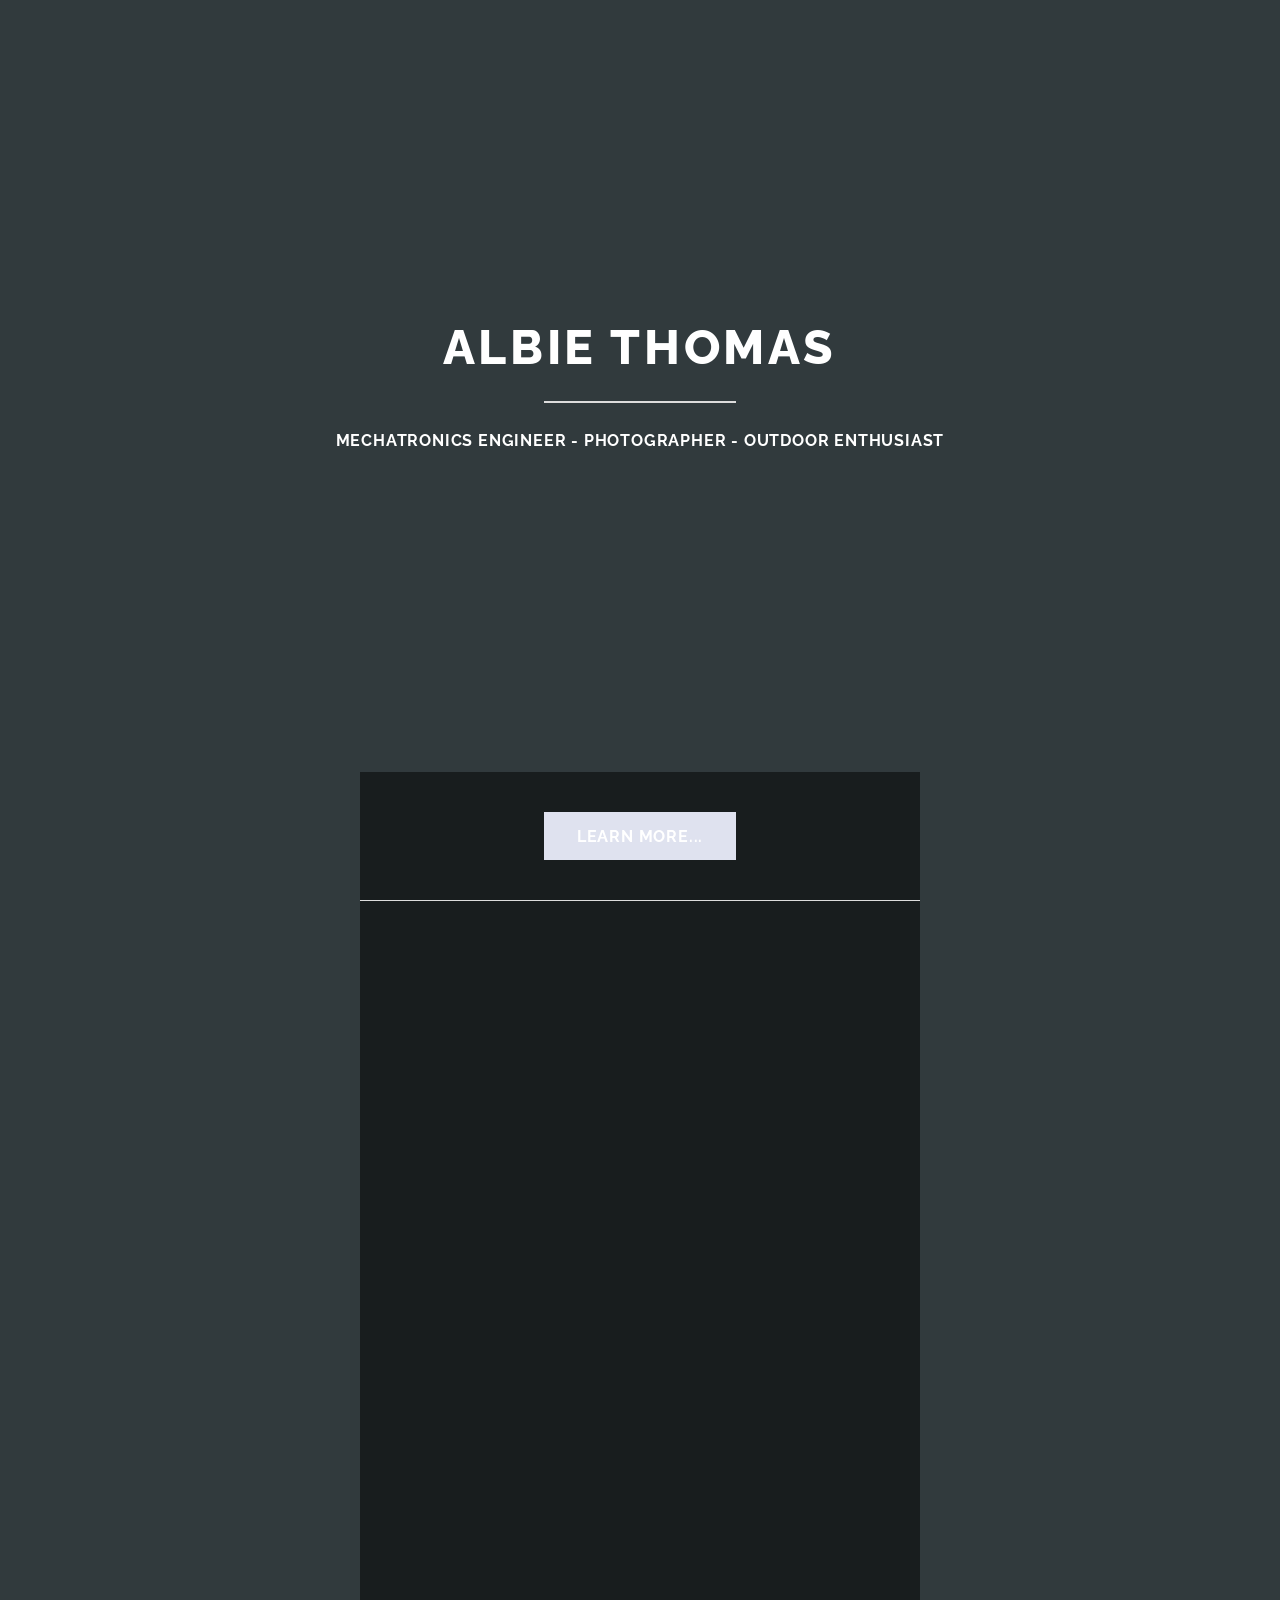
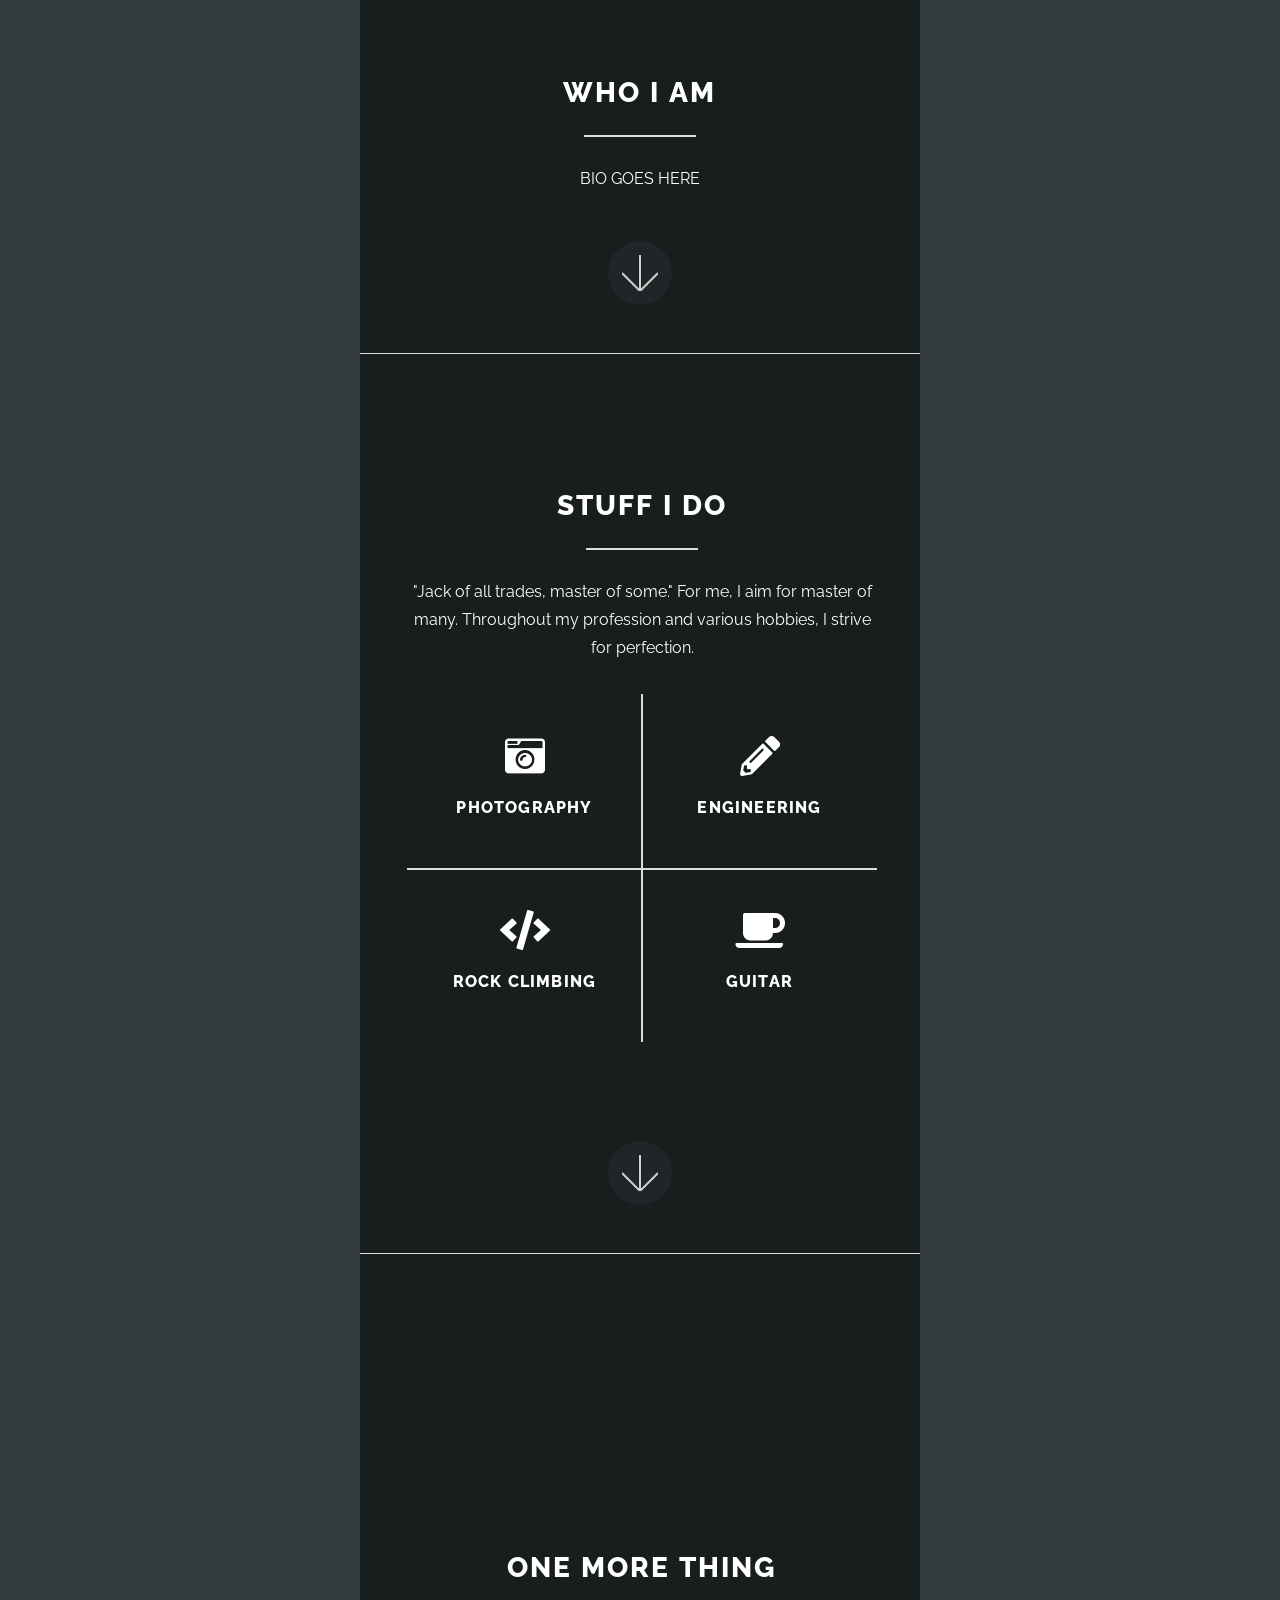
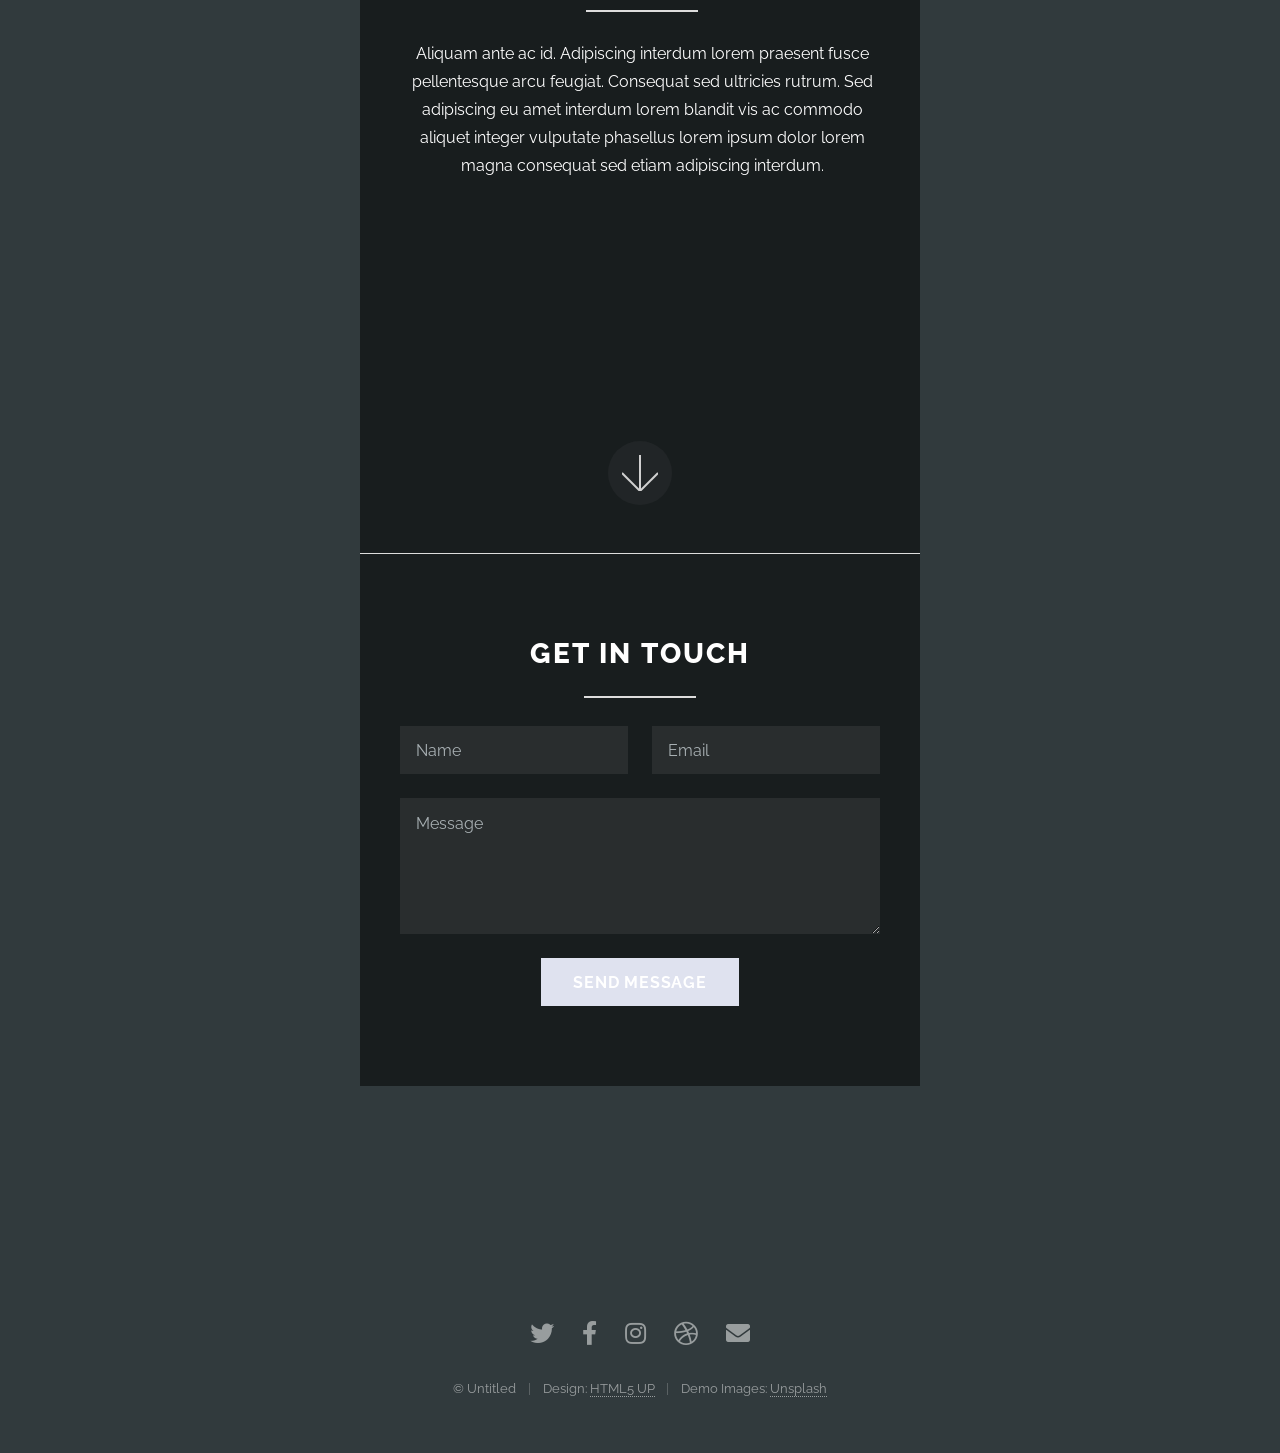
==== commit c42e3093: "Update index.html added test for row image" ====
--- a/index.html
+++ b/index.html
@@ -33,7 +33,12 @@
 		<!-- One -->
 			<section id="one" class="main special">
 				<div class="container">
-					<span class="image fit primary"><img src="images/me.png" alt="" /></span>
+					<!-- <span class="image fit primary"><img src="images/me.png" alt="" /></span> -->
+					<div class="image-row">
+    					<img src="images/pic05.png" alt="">
+    					<img src="images/pic05.png" alt="">
+    					<img src="images/pic05.png" alt="">
+					</div>
 					<div class="content">
 						<header class="major">
 							<h2>Who I am</h2>
@@ -466,3 +471,4 @@
 
 
 
+
--- a/assets/css/main.css
+++ b/assets/css/main.css
@@ -2271,6 +2271,17 @@
 			.image.fit img {
 				width: 100%;
 			}
+
+		.image-row {
+   			display: flex;
+    		gap: 1.5rem;
+		}
+
+			.image-row img {
+    		width: 33%;
+    		height: auto;
+    		object-fit: cover;
+		}
 
 /* List */
 
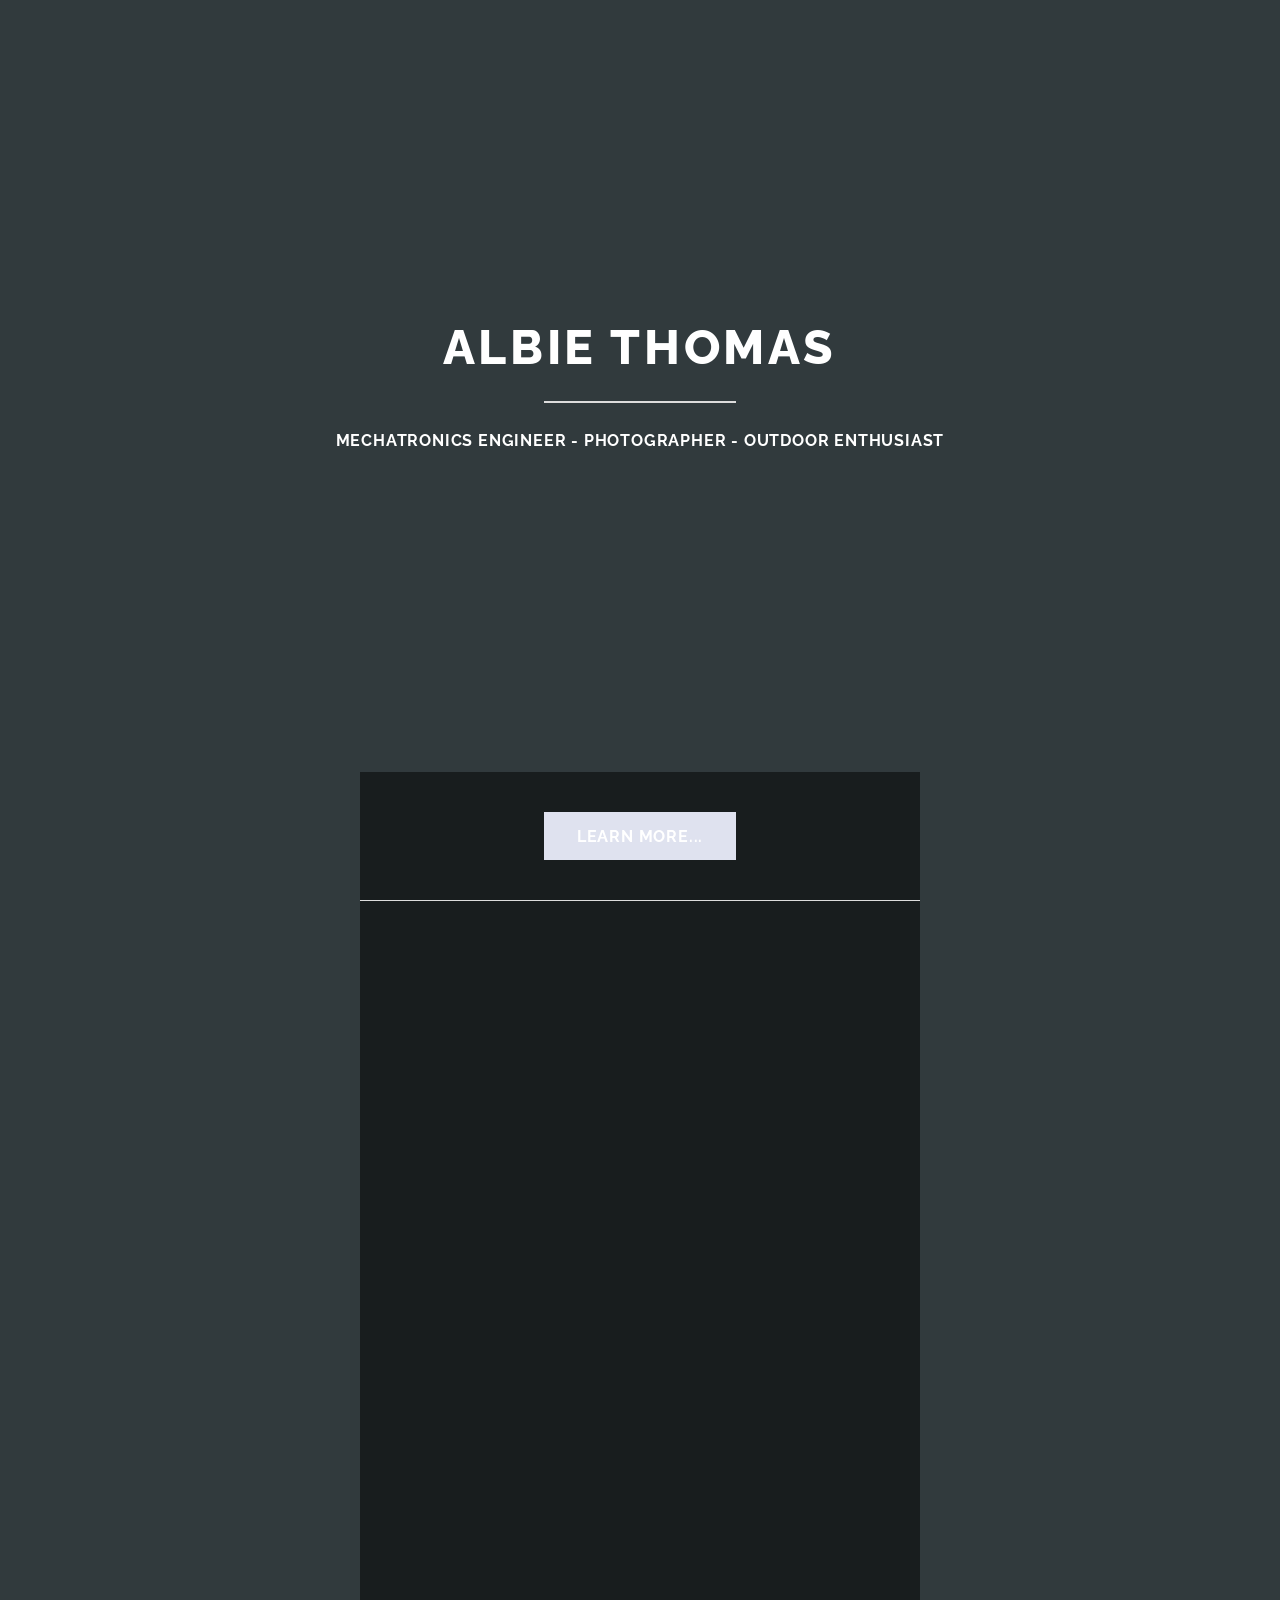
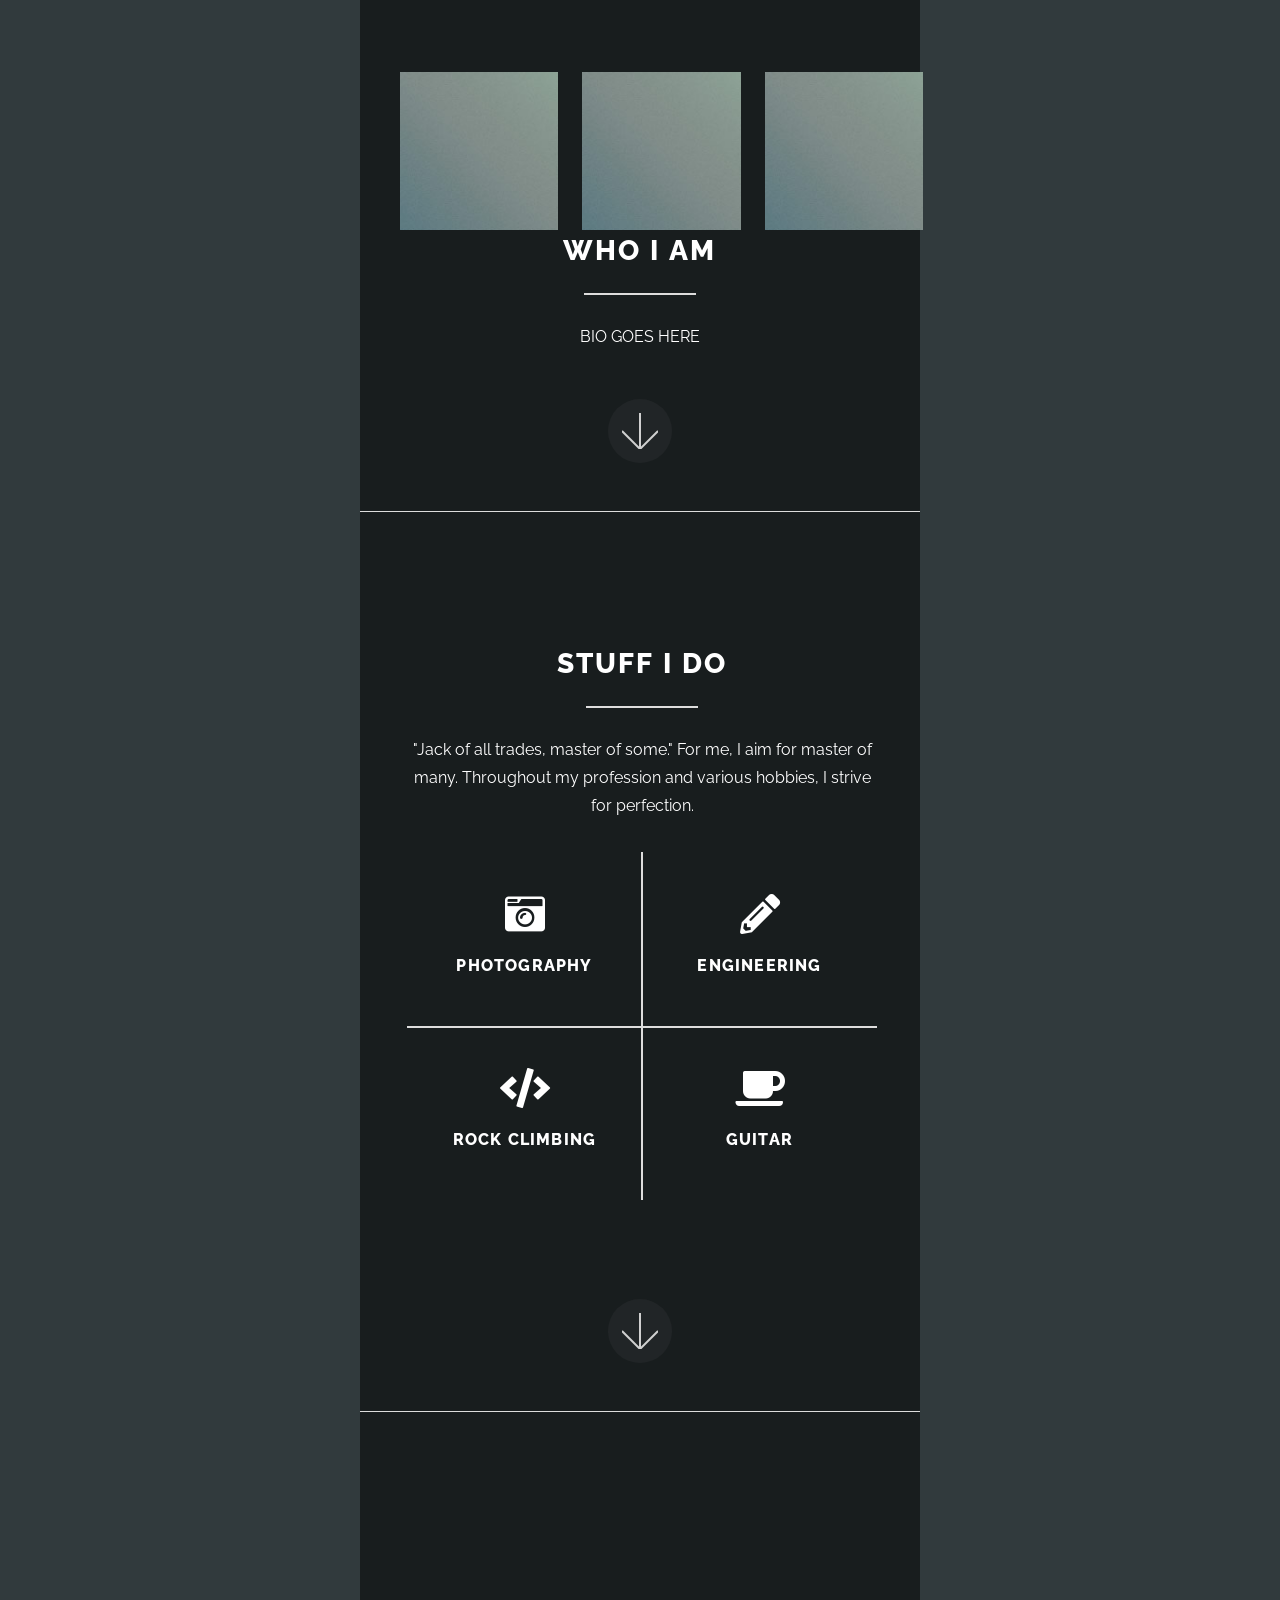
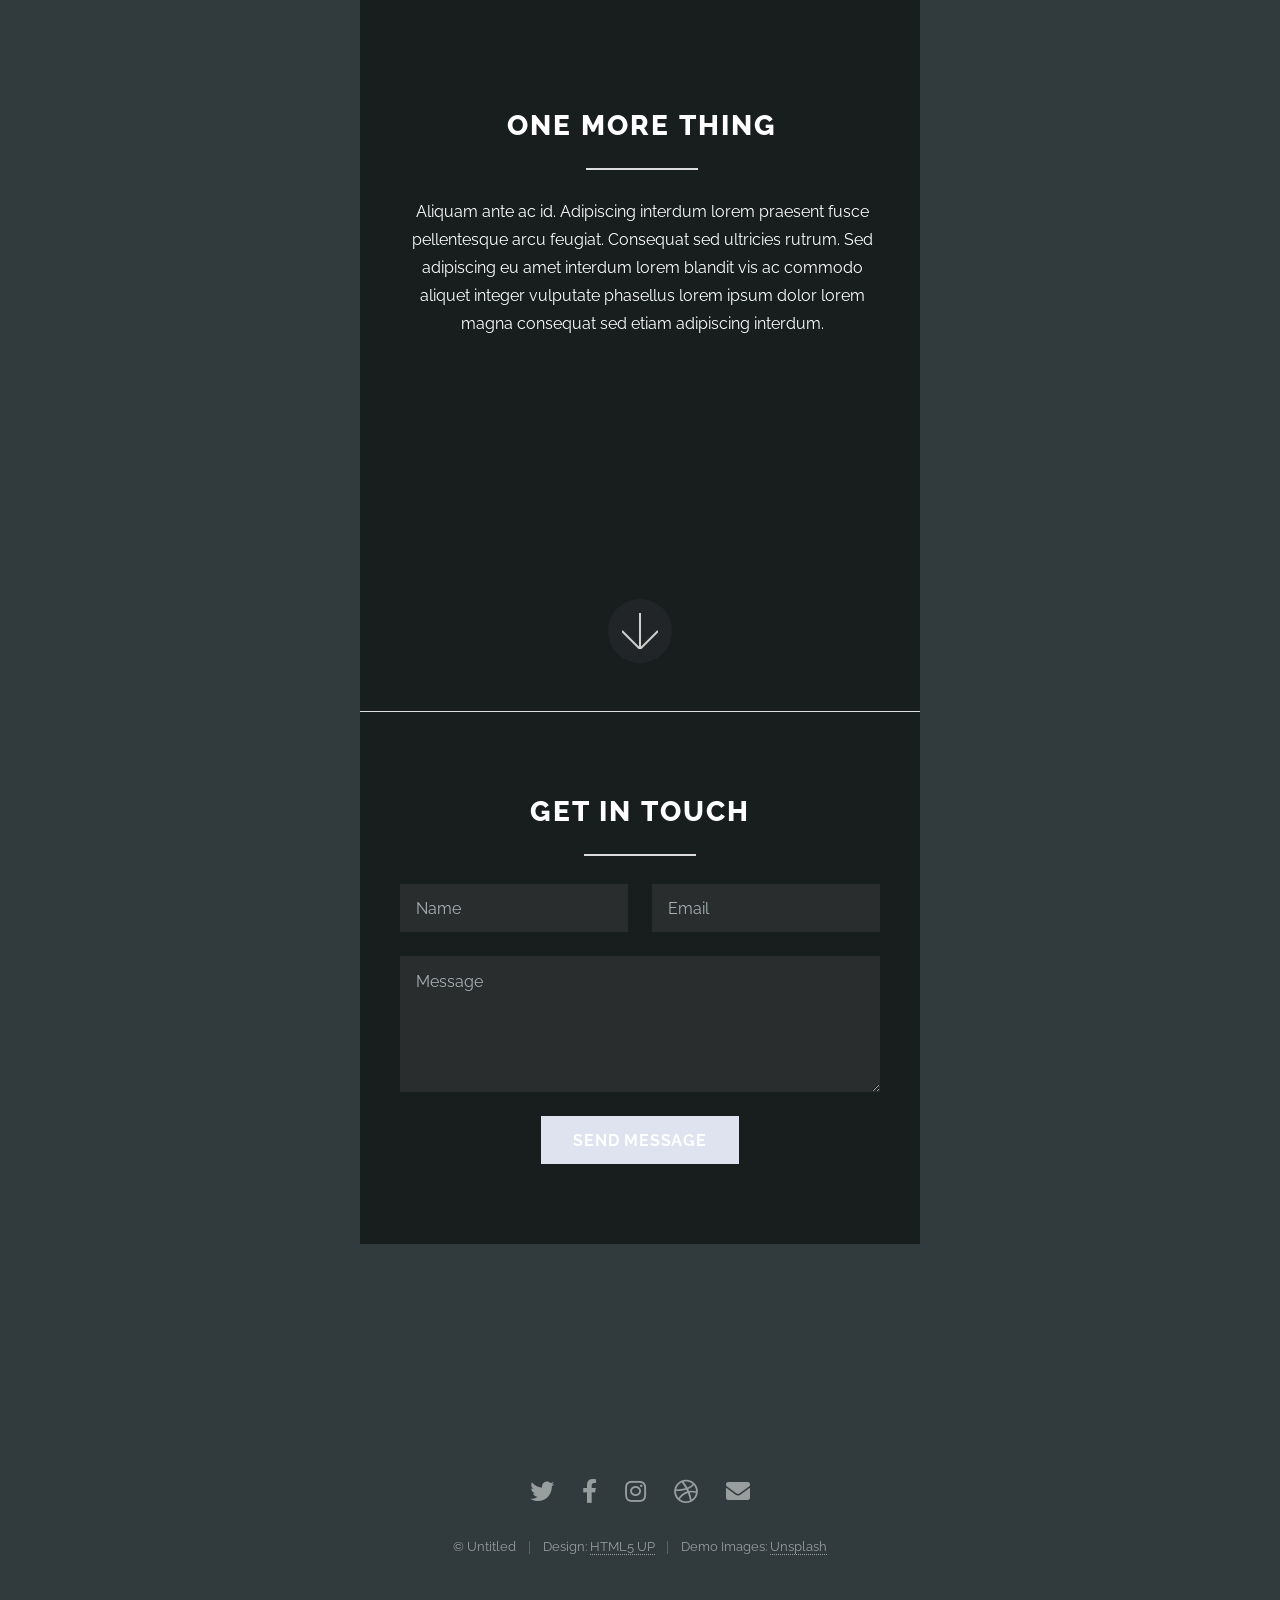
==== commit d5640d6f: "Update index.html" ====
--- a/index.html
+++ b/index.html
@@ -34,11 +34,11 @@
 			<section id="one" class="main special">
 				<div class="container">
 					<!-- <span class="image fit primary"><img src="images/me.png" alt="" /></span> -->
-					<div class="image-row">
-    					<img src="images/pic05.png" alt="">
-    					<img src="images/pic05.png" alt="">
-    					<img src="images/pic05.png" alt="">
-					</div>
+					<span class="image-row">
+    					<img src="images/pic05.jpg" alt="">
+    					<img src="images/pic05.jpg" alt="">
+    					<img src="images/pic05.jpg" alt="">
+					</span>
 					<div class="content">
 						<header class="major">
 							<h2>Who I am</h2>
@@ -472,3 +472,4 @@
 
 
 
+
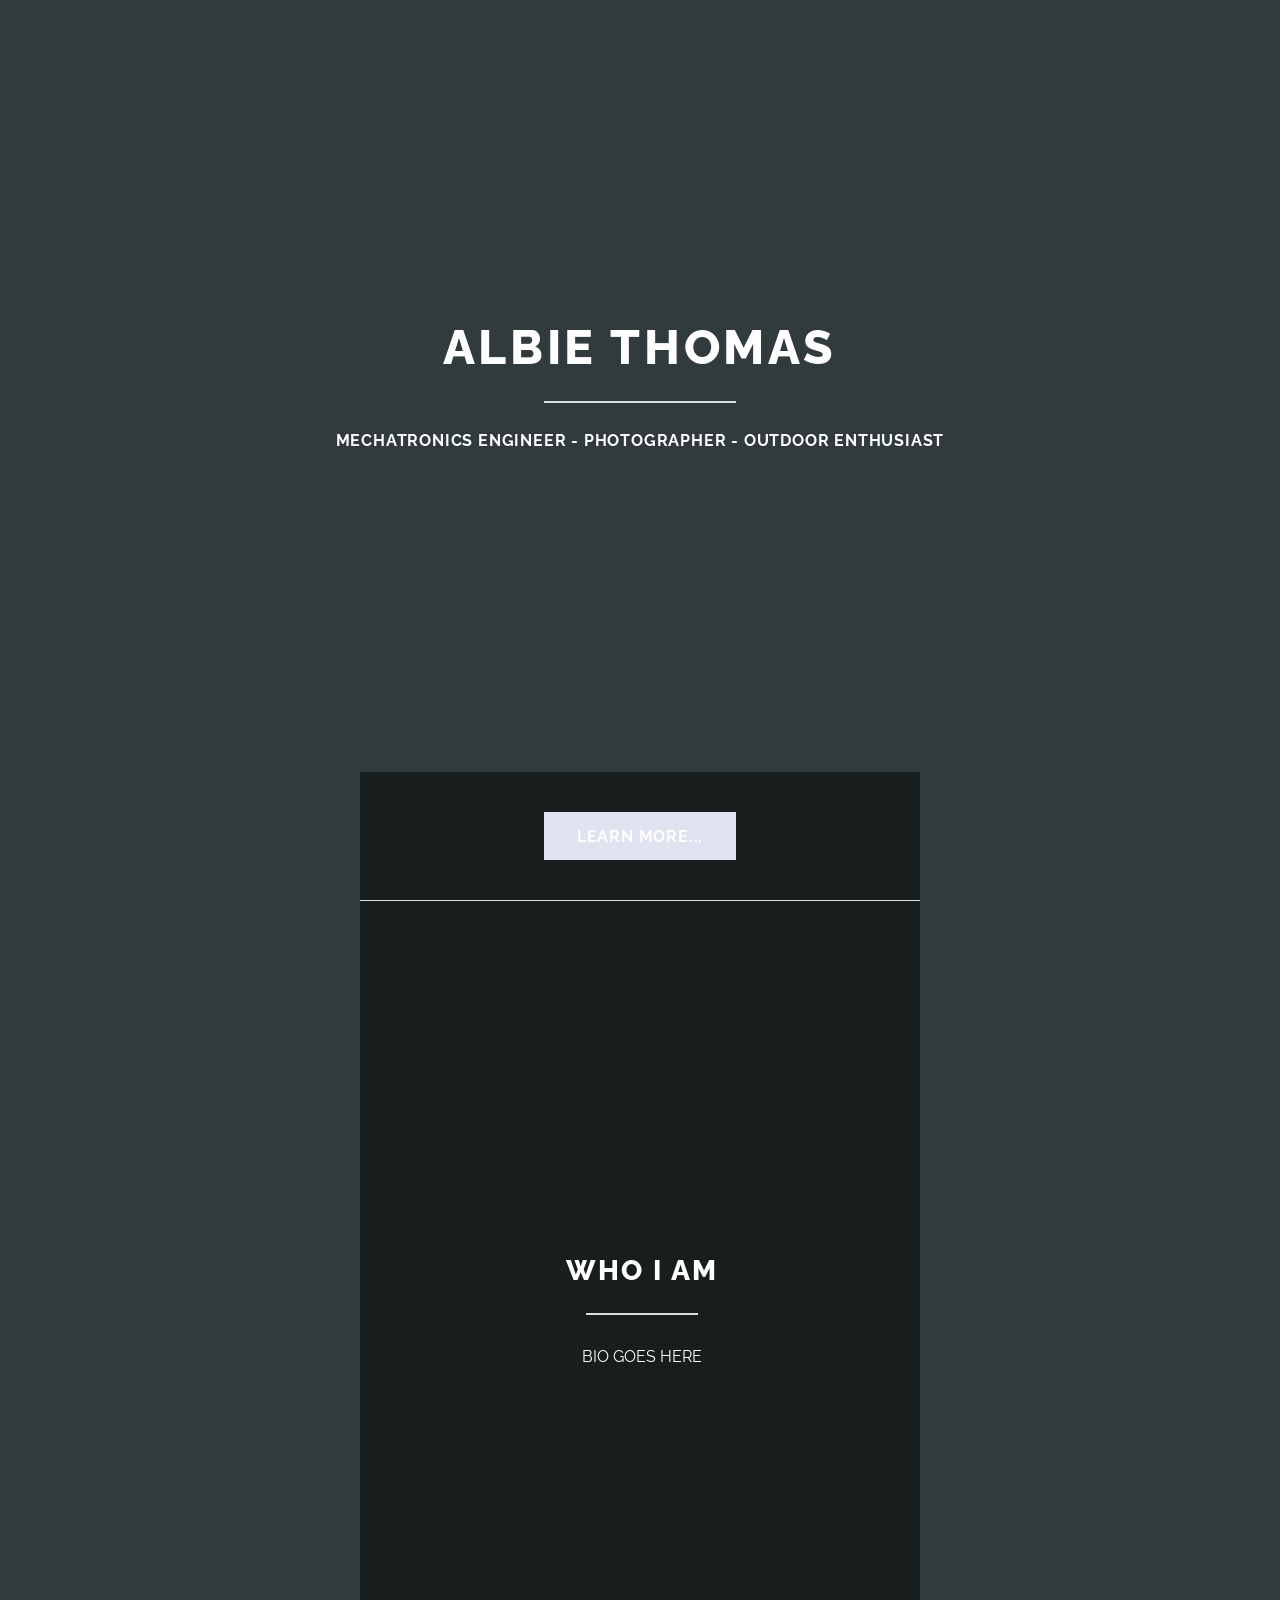
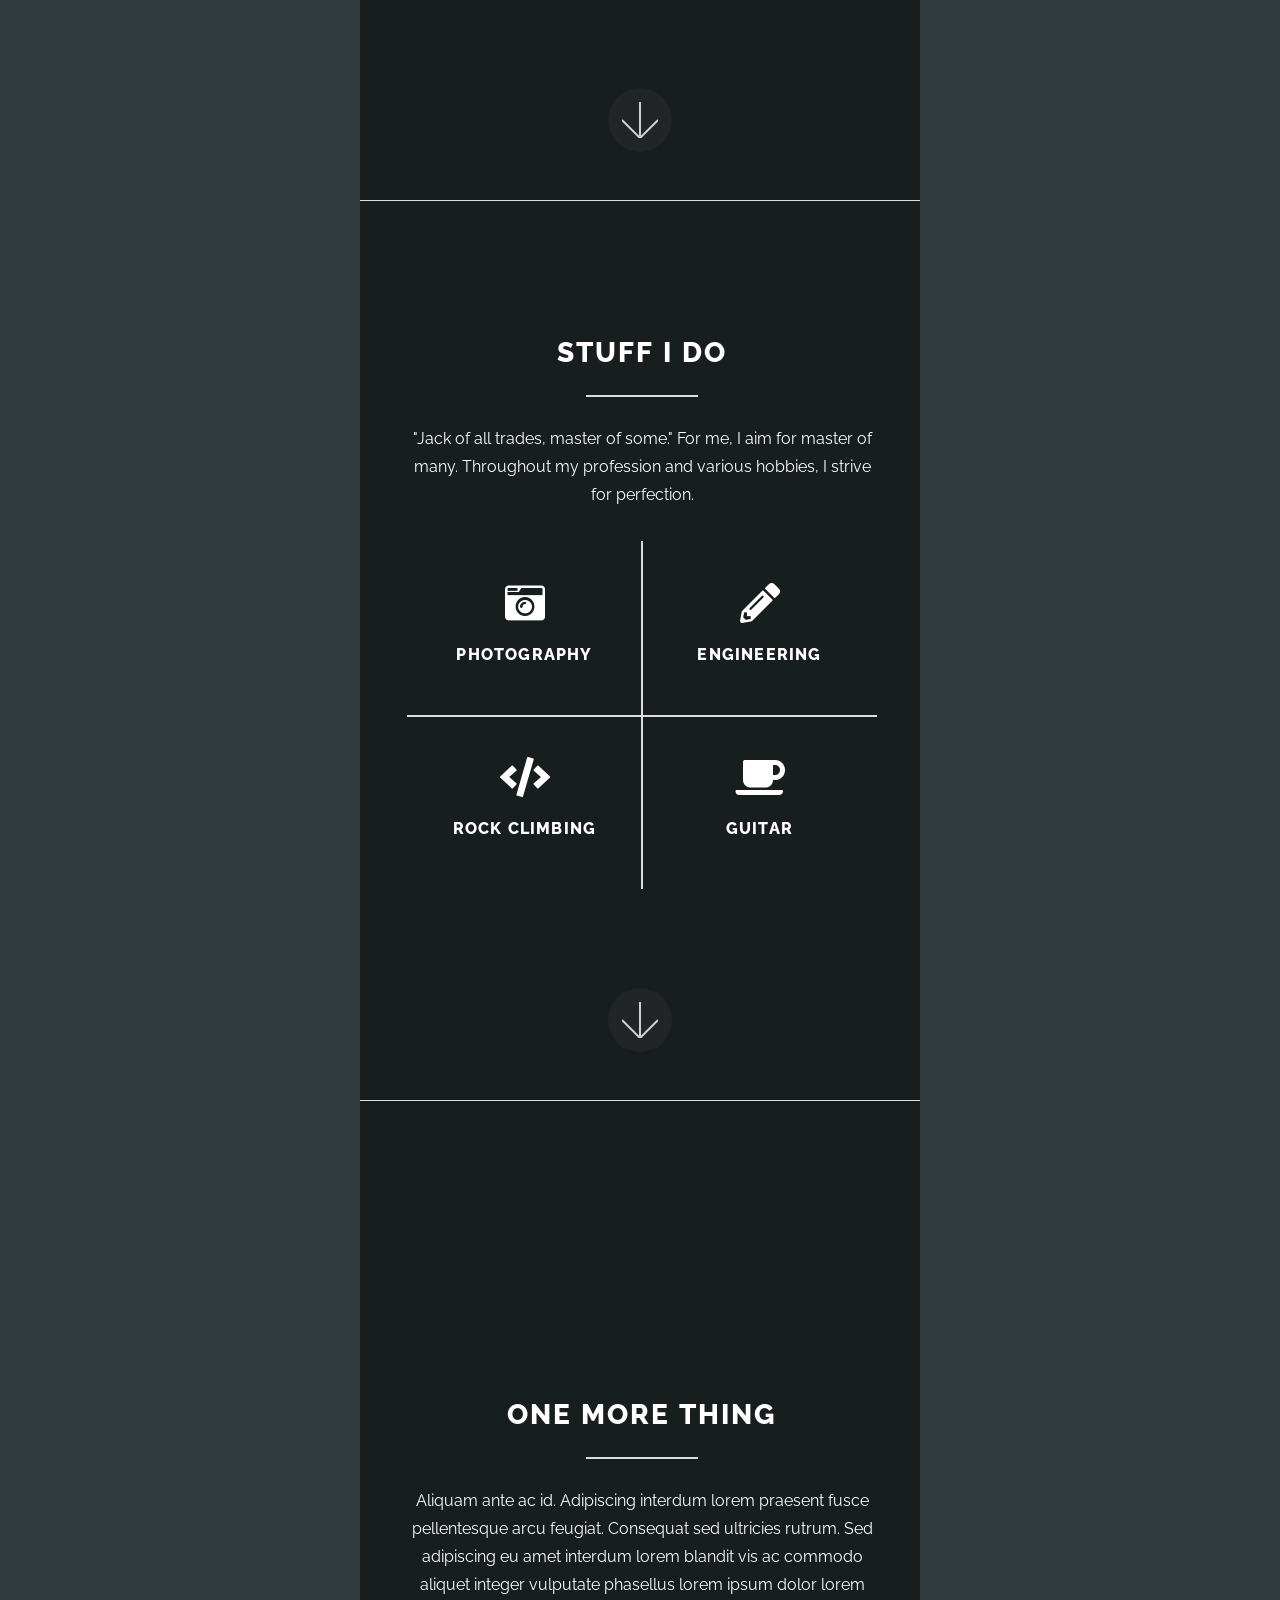
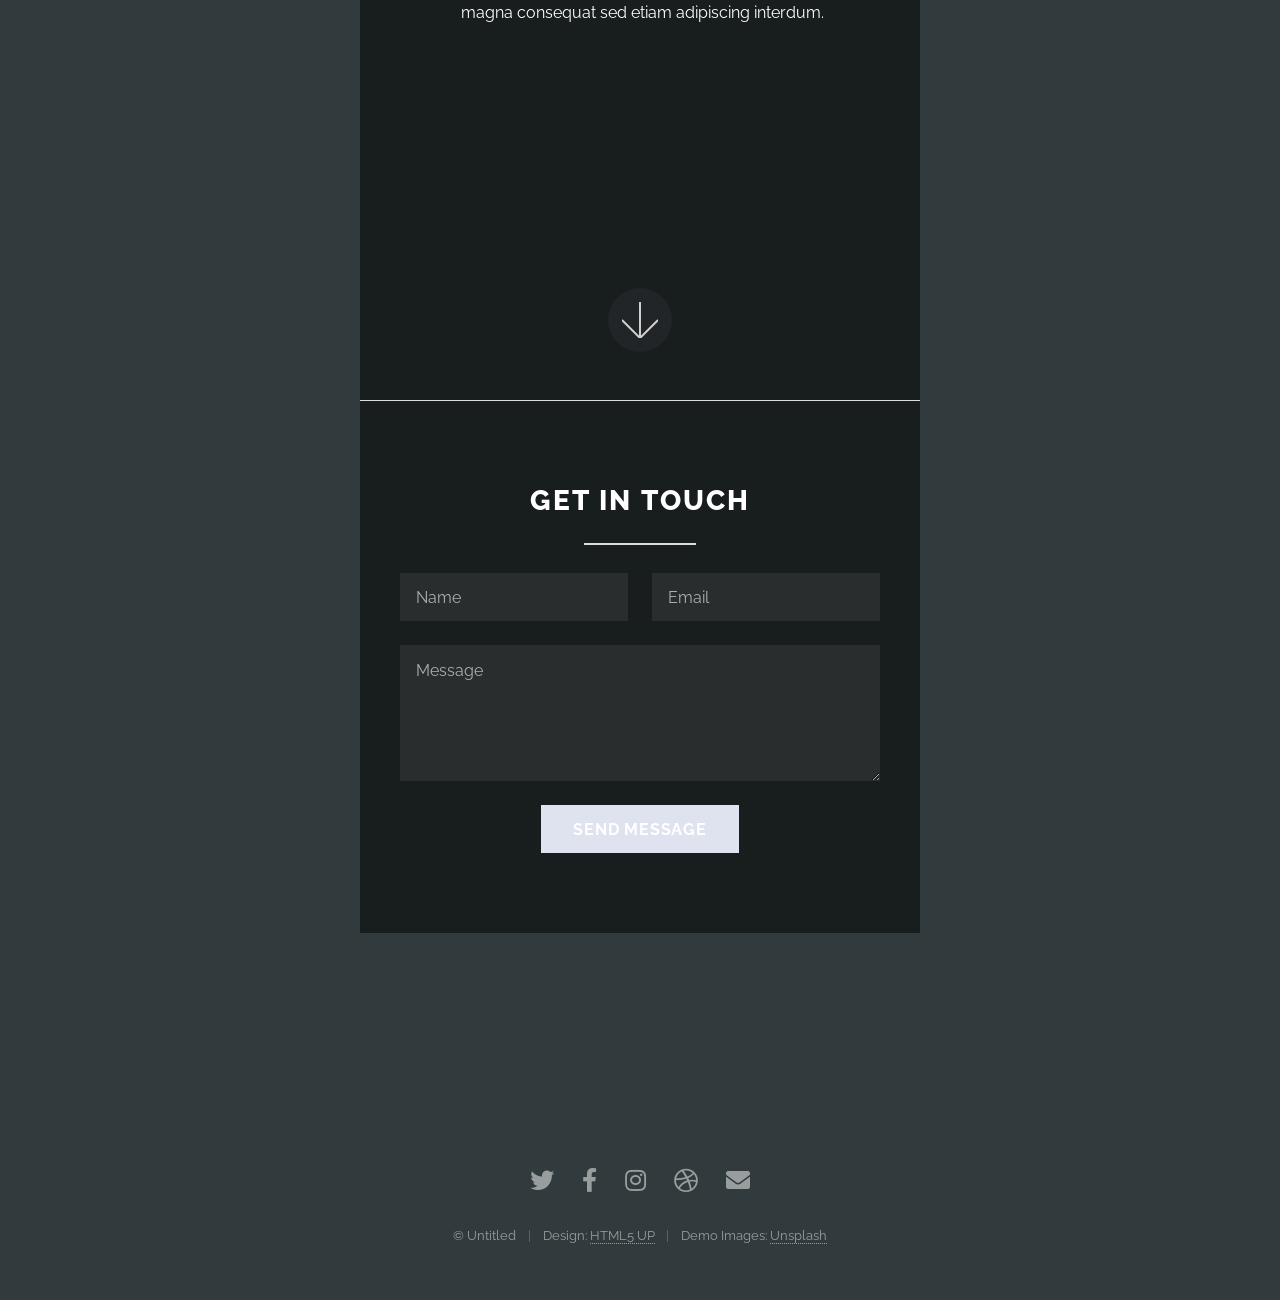
==== commit d964f71a: "Update index.html" ====
--- a/index.html
+++ b/index.html
@@ -34,11 +34,11 @@
 			<section id="one" class="main special">
 				<div class="container">
 					<!-- <span class="image fit primary"><img src="images/me.png" alt="" /></span> -->
-					<span class="image-row">
-    					<img src="images/pic05.jpg" alt="">
-    					<img src="images/pic05.jpg" alt="">
-    					<img src="images/pic05.jpg" alt="">
-					</span>
+					<div class="image row primary">
+    					<img src="images/img1.png" alt="">
+    					<img src="images/img2.png" alt="">
+    					<img src="images/img3.png" alt="">
+					</div>
 					<div class="content">
 						<header class="major">
 							<h2>Who I am</h2>
@@ -473,3 +473,4 @@
 
 
 
+
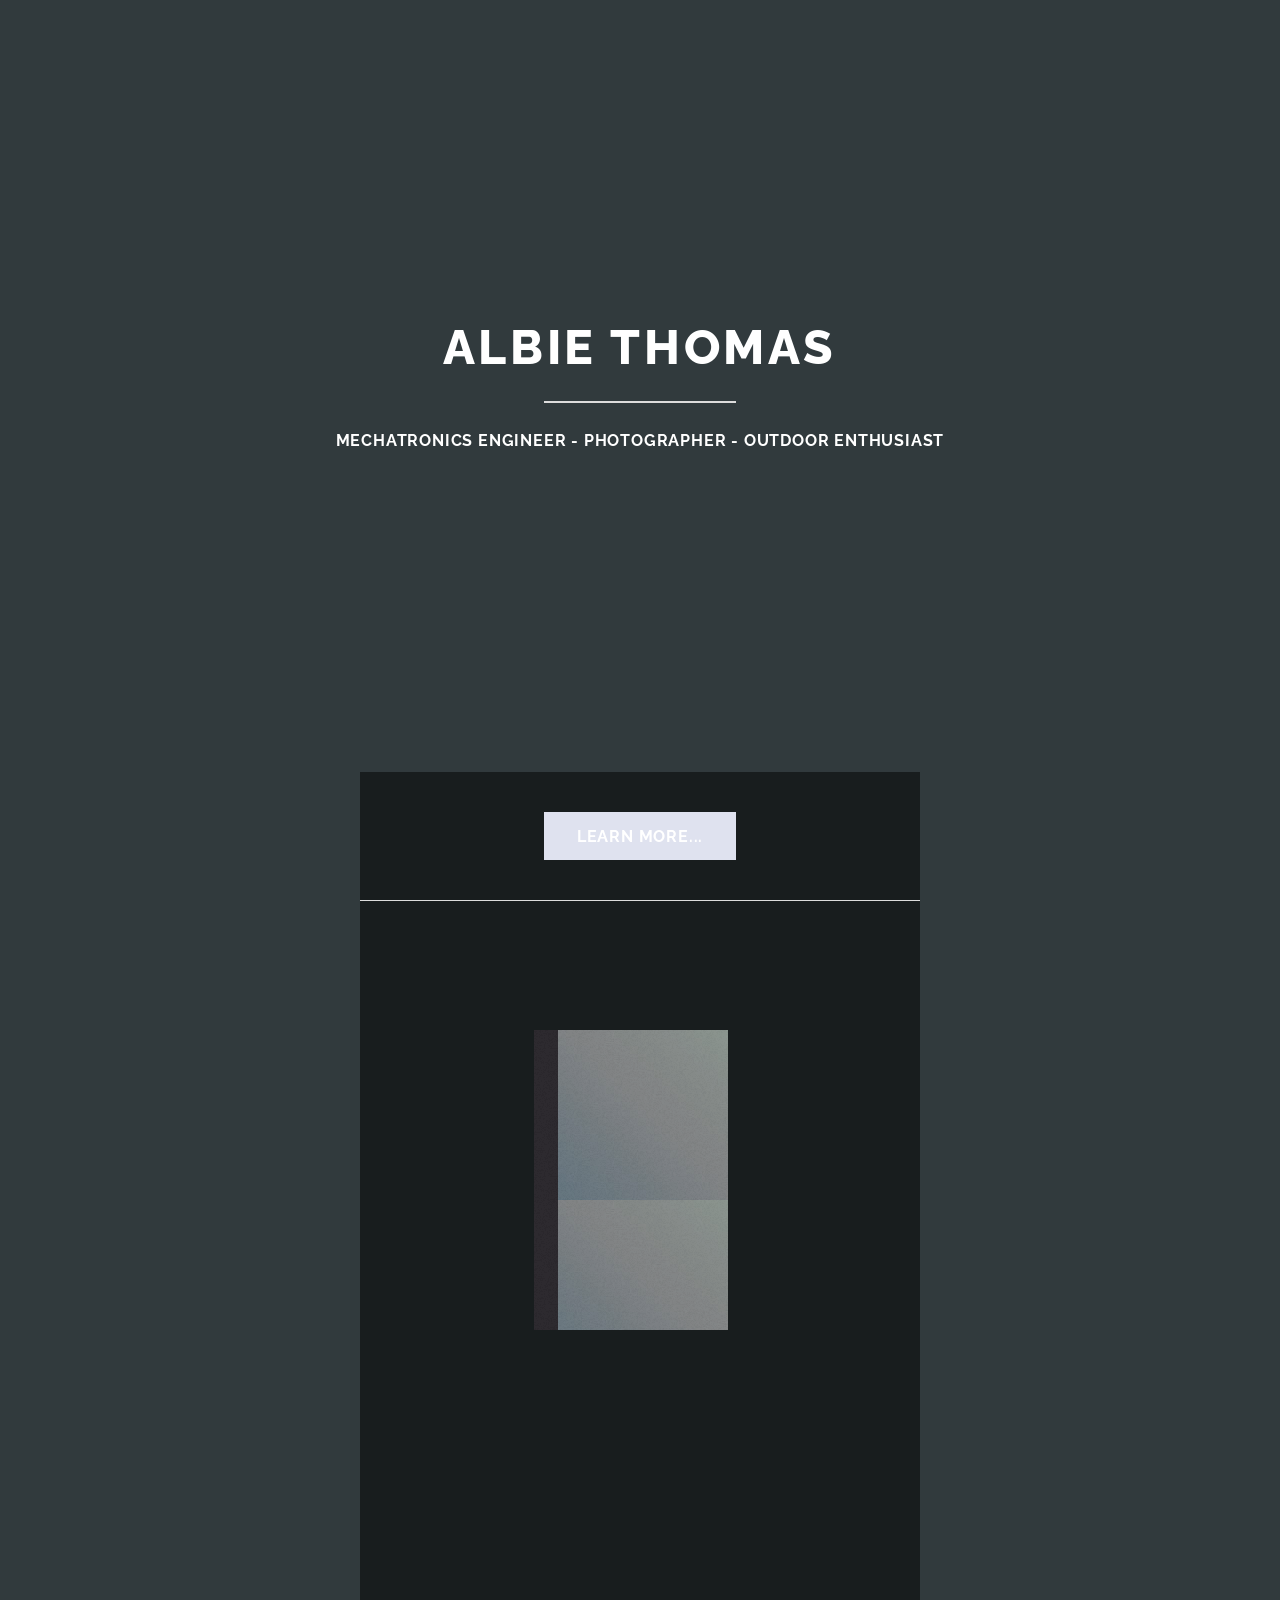
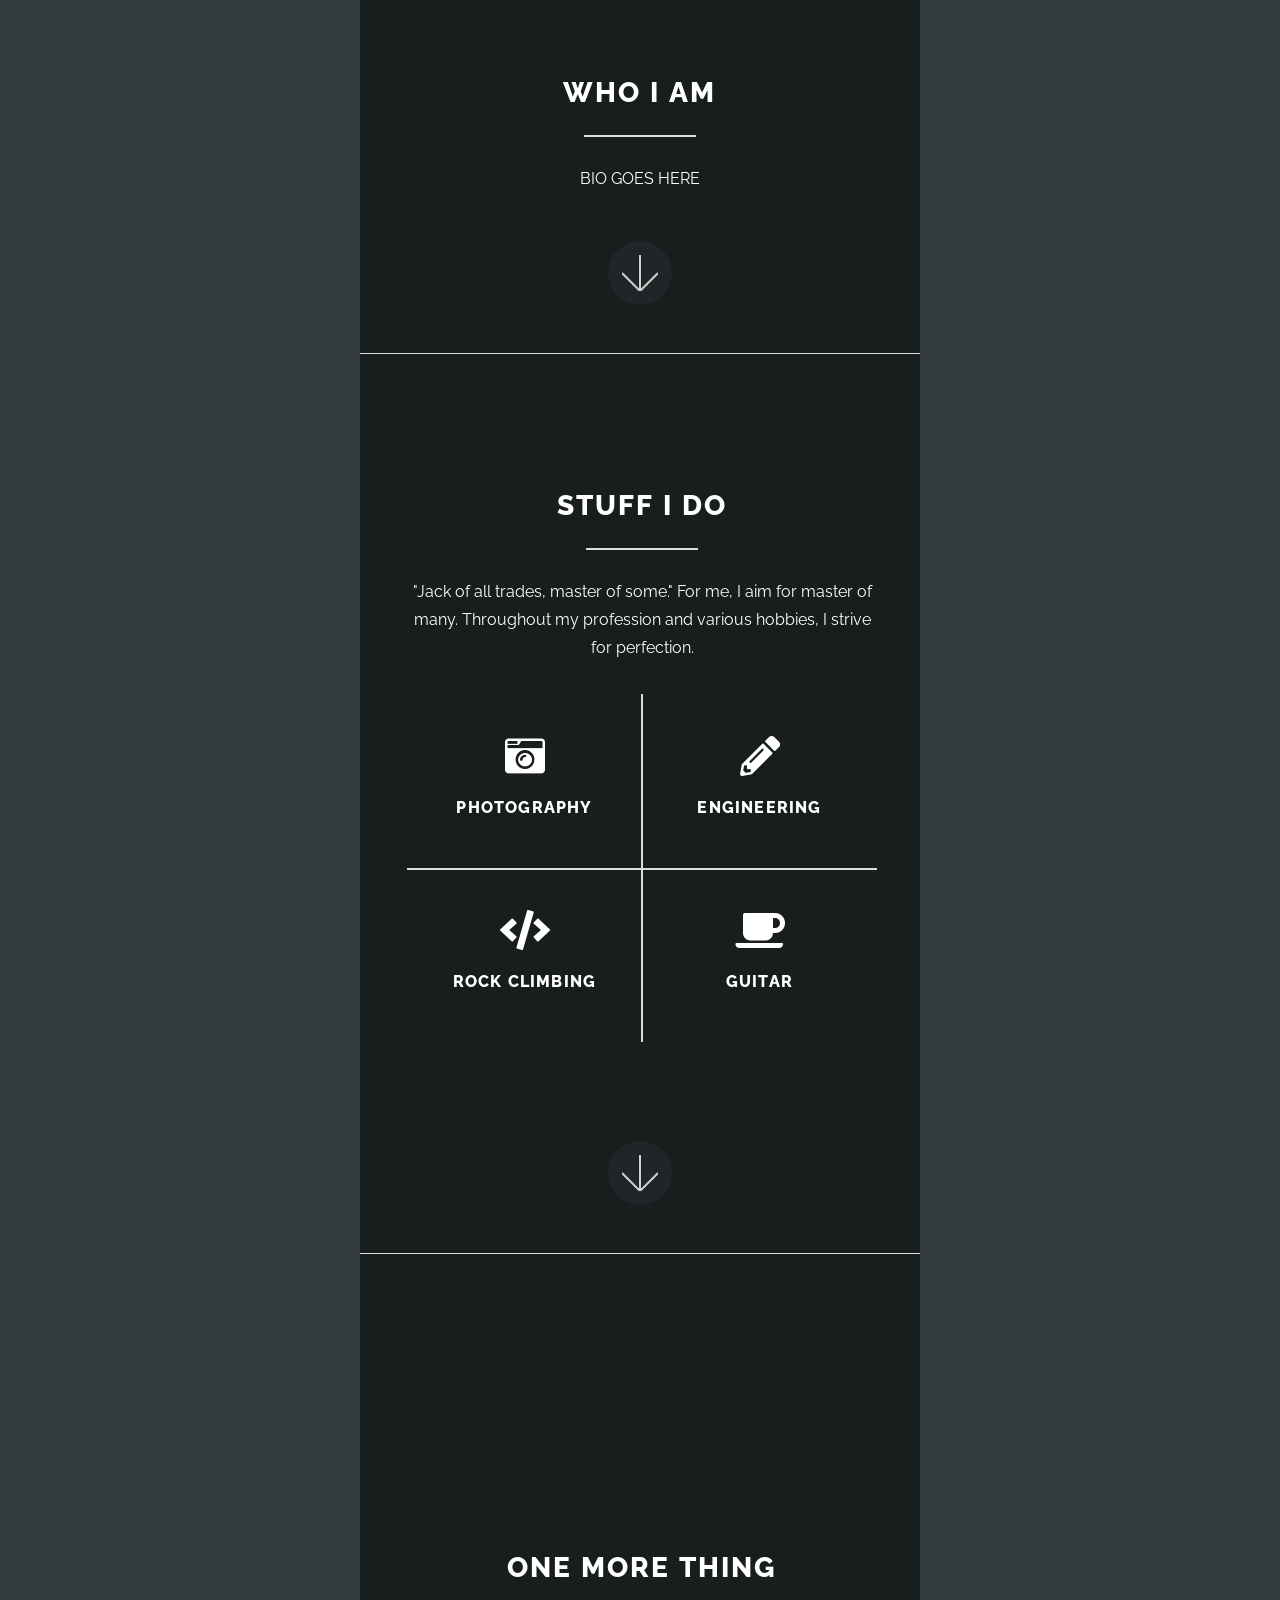
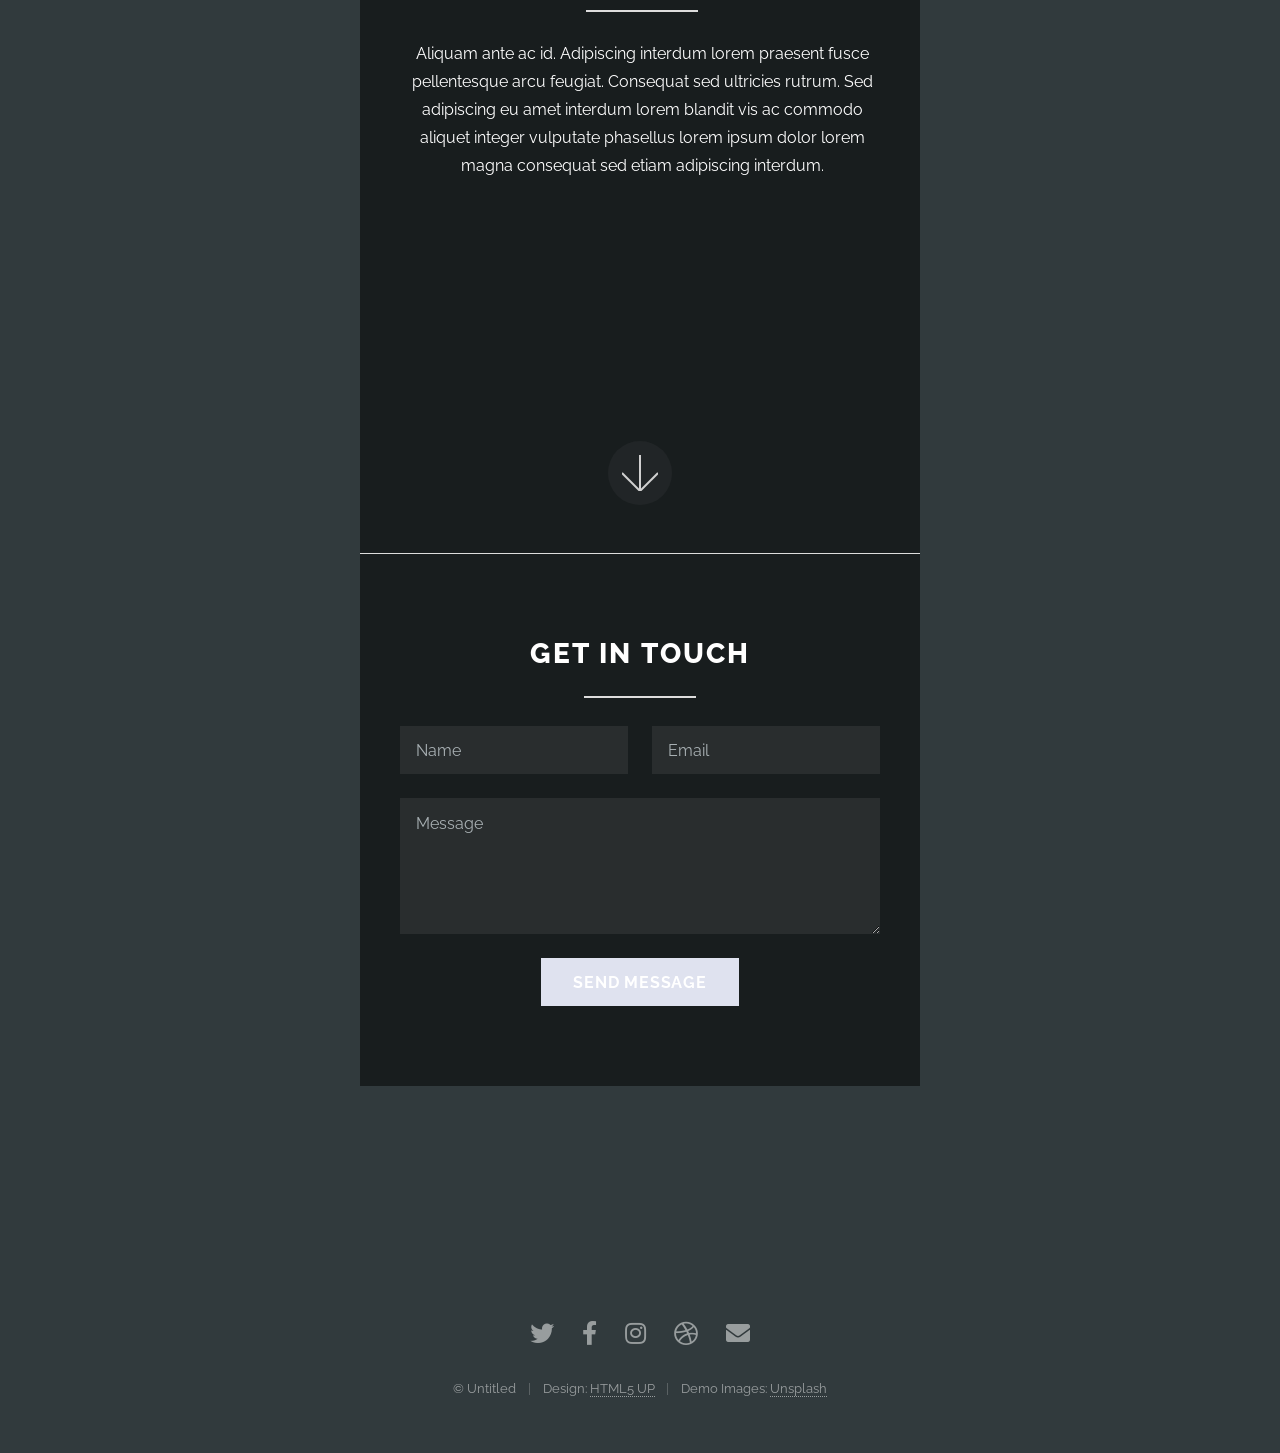
==== commit 6c253748: "Update index.html" ====
--- a/index.html
+++ b/index.html
@@ -34,10 +34,10 @@
 			<section id="one" class="main special">
 				<div class="container">
 					<!-- <span class="image fit primary"><img src="images/me.png" alt="" /></span> -->
-					<div class="image row primary">
-    					<img src="images/img1.png" alt="">
-    					<img src="images/img2.png" alt="">
-    					<img src="images/img3.png" alt="">
+					<div class="image row">
+    					<img src="images/pic05.jpg" alt="">
+    					<img src="images/pic05.jpg" alt="">
+    					<img src="images/pic05.jpg" alt="">
 					</div>
 					<div class="content">
 						<header class="major">
@@ -474,3 +474,5 @@
 
 
 
+
+
--- a/assets/css/main.css
+++ b/assets/css/main.css
@@ -2272,15 +2272,15 @@
 				width: 100%;
 			}
 
-		.image-row {
-   			display: flex;
-    		gap: 1.5rem;
-		}
-
-			.image-row img {
-    		width: 33%;
-    		height: auto;
-    		object-fit: cover;
+		.image.row {
+			position: relative;
+		  	overflow: hidden;
+		  	height: 300px; /* set your desired height */
+		}
+		
+		.image.row img {
+		  	height: auto%;
+		  	object-fit: contain;
 		}
 
 /* List */
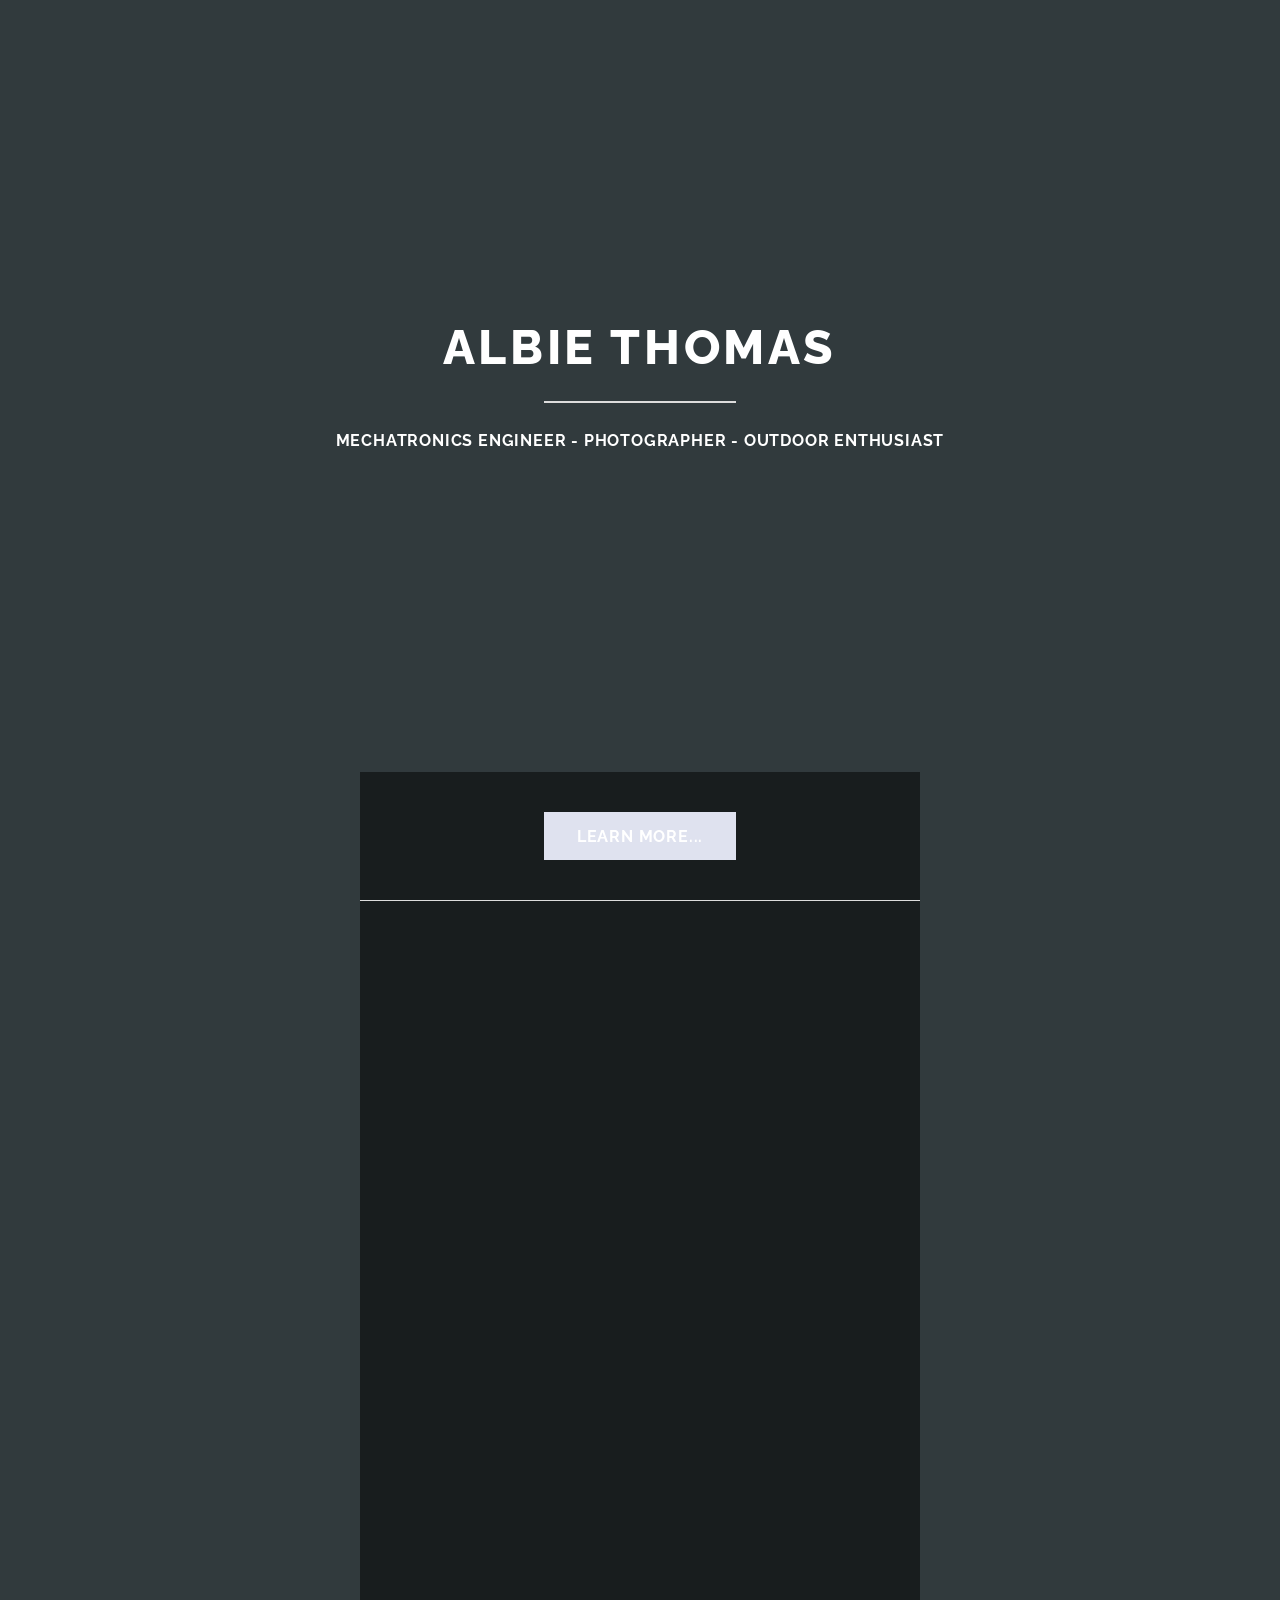
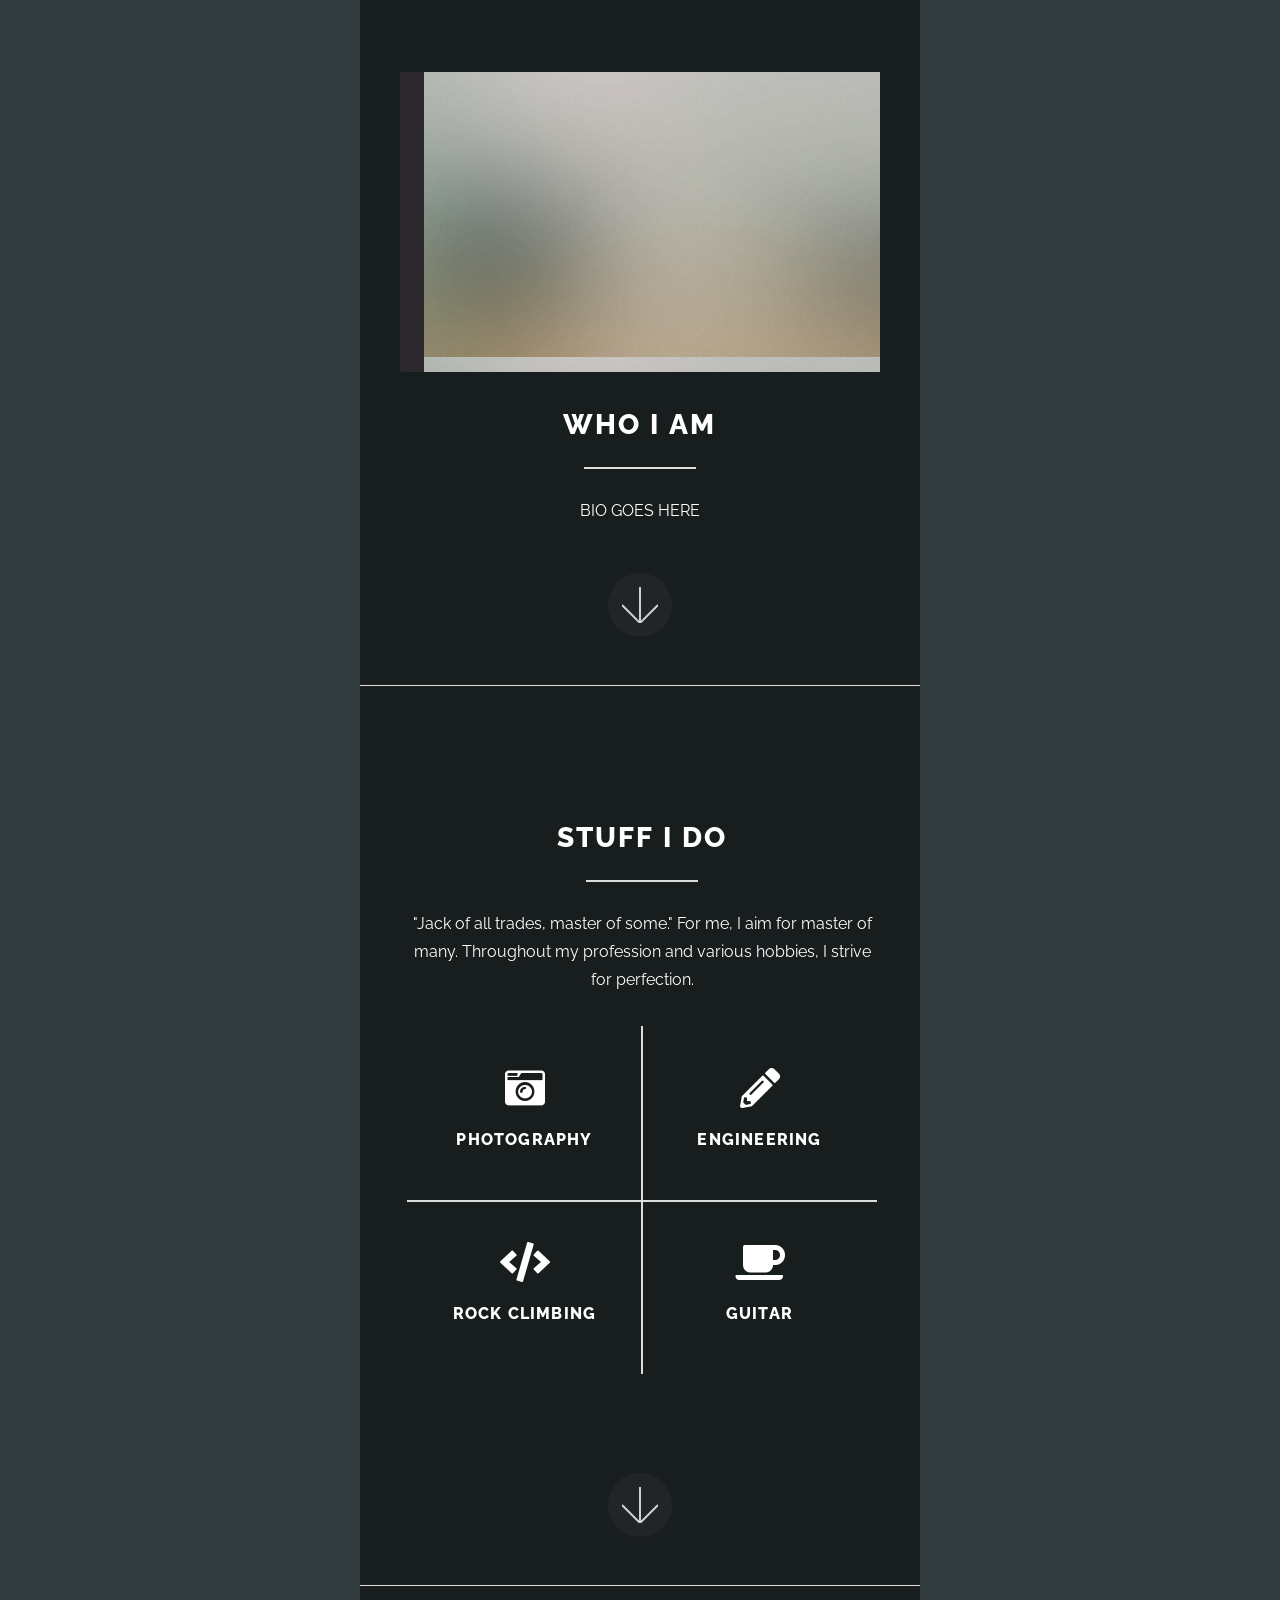
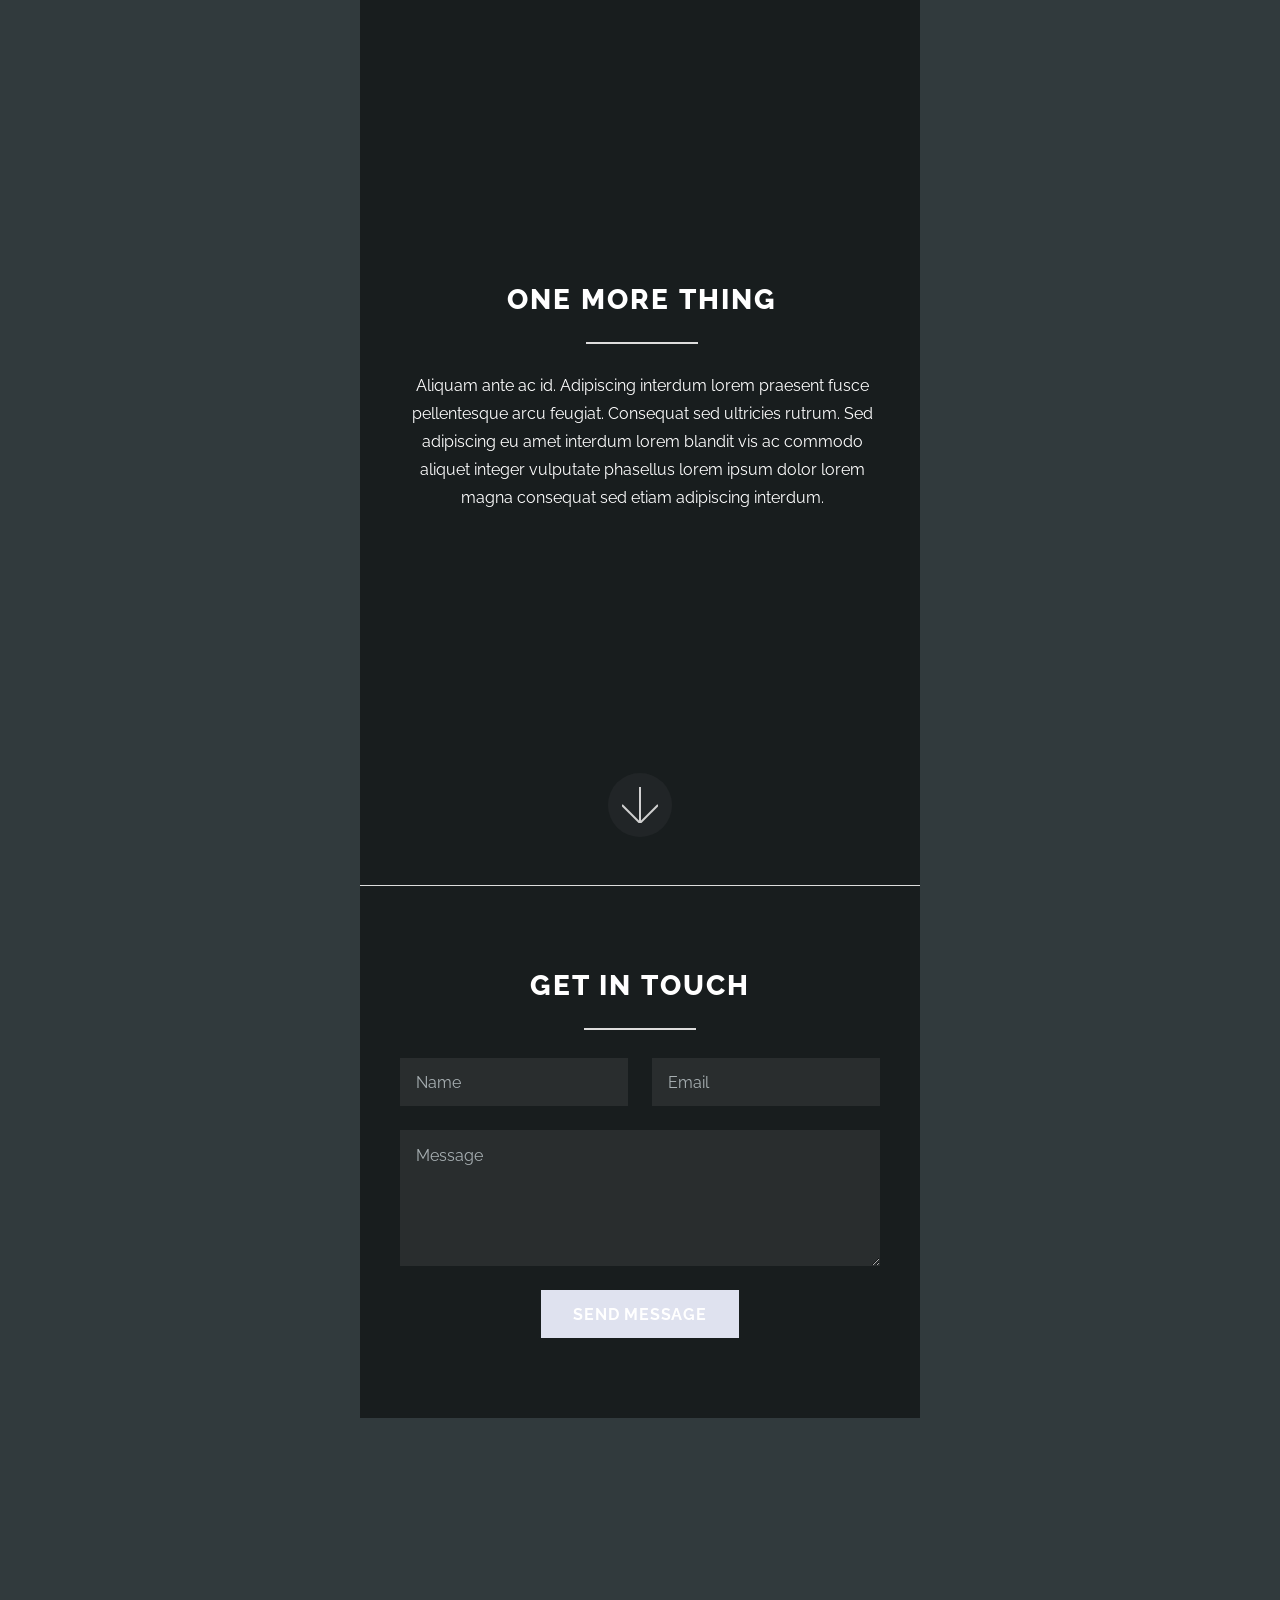
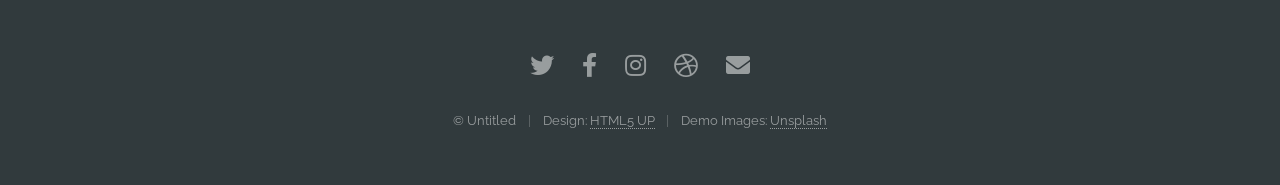
==== commit ac347767: "Update index.html" ====
--- a/index.html
+++ b/index.html
@@ -34,10 +34,10 @@
 			<section id="one" class="main special">
 				<div class="container">
 					<!-- <span class="image fit primary"><img src="images/me.png" alt="" /></span> -->
-					<div class="image row">
-    					<img src="images/pic05.jpg" alt="">
-    					<img src="images/pic05.jpg" alt="">
-    					<img src="images/pic05.jpg" alt="">
+					<div class="image fit row">
+						<img src="images/pic02.jpg" alt="" />
+						<img src="images/pic02.jpg" alt="" />
+						<img src="images/pic02.jpg" alt="" />
 					</div>
 					<div class="content">
 						<header class="major">
@@ -476,3 +476,5 @@
 
 
 
+
+
